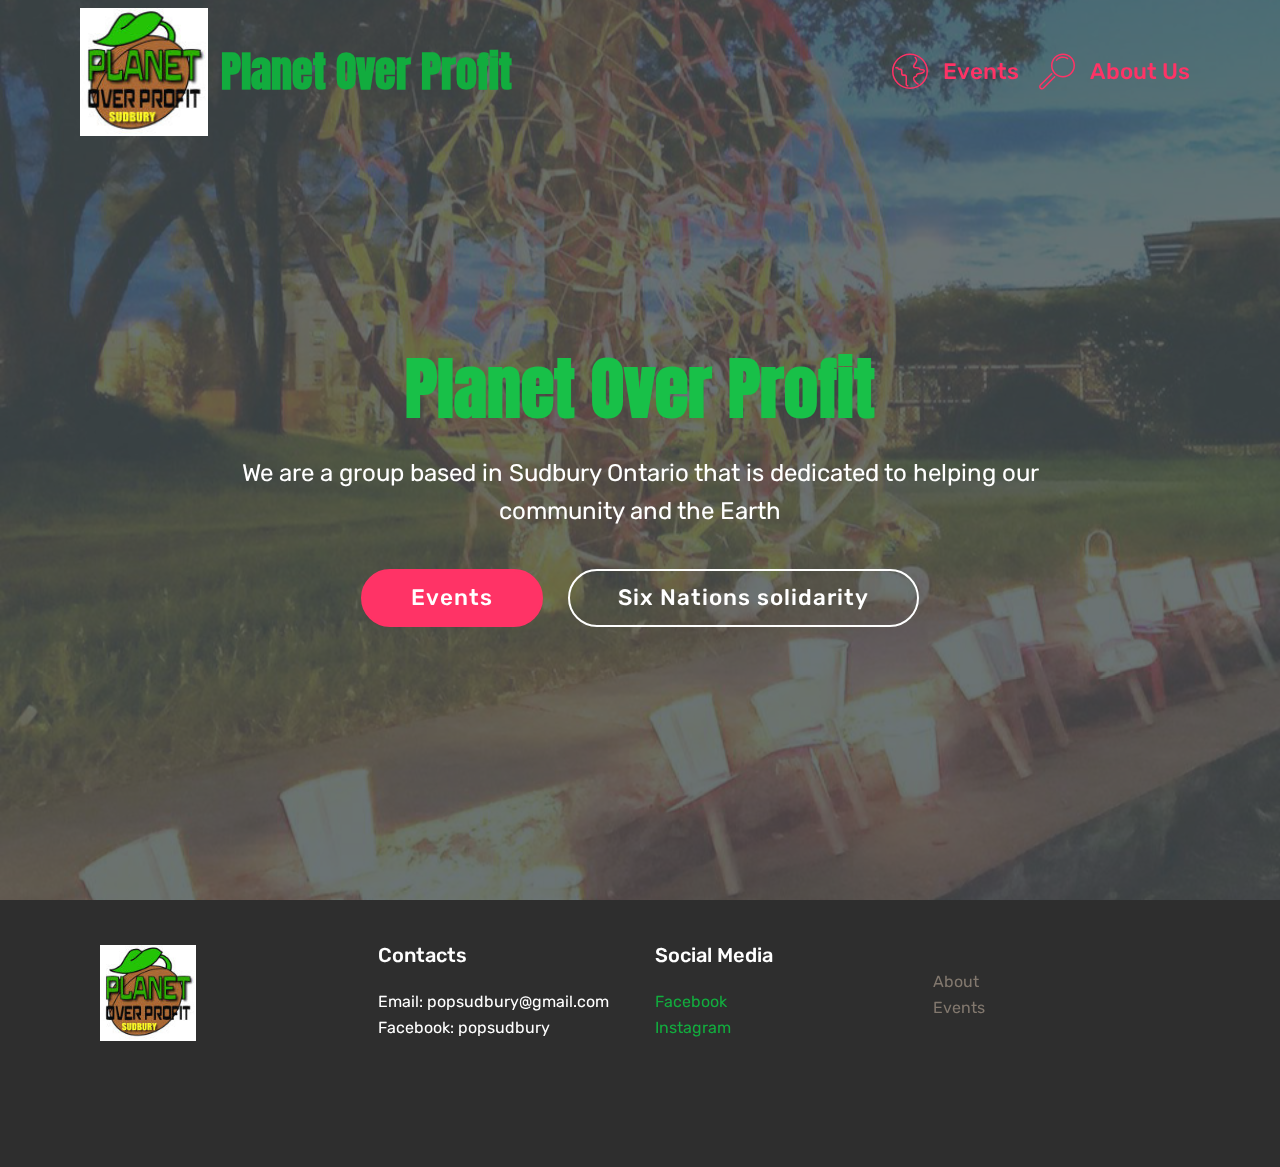
==== index.html @ 4ea4da69 "create github pages" ====
<!DOCTYPE html>
<html  >
<head>
  <!-- Site made with Mobirise Website Builder v4.12.4, https://mobirise.com -->
  <meta charset="UTF-8">
  <meta http-equiv="X-UA-Compatible" content="IE=edge">
  <meta name="generator" content="Mobirise v4.12.4, mobirise.com">
  <meta name="viewport" content="width=device-width, initial-scale=1, minimum-scale=1">
  <link rel="shortcut icon" href="assets/images/117708945-121560872836436-8511831999617031116-o-122x122.jpg" type="image/x-icon">
  <meta name="description" content="The official website for the planet over profit sudbury group">
  
  
  <title>Planet over profit</title>
  <link rel="stylesheet" href="assets/web/assets/mobirise-icons/mobirise-icons.css">
  <link rel="stylesheet" href="assets/bootstrap/css/bootstrap.min.css">
  <link rel="stylesheet" href="assets/bootstrap/css/bootstrap-grid.min.css">
  <link rel="stylesheet" href="assets/bootstrap/css/bootstrap-reboot.min.css">
  <link rel="stylesheet" href="assets/socicon/css/styles.css">
  <link rel="stylesheet" href="assets/tether/tether.min.css">
  <link rel="stylesheet" href="assets/dropdown/css/style.css">
  <link rel="stylesheet" href="assets/theme/css/style.css">
  <link rel="preload" as="style" href="assets/mobirise/css/mbr-additional.css"><link rel="stylesheet" href="assets/mobirise/css/mbr-additional.css" type="text/css">
  
  
  
</head>
<body>
  <section class="menu cid-s2LrcxVmOu" once="menu" id="menu1-0">

    

    <nav class="navbar navbar-expand beta-menu navbar-dropdown align-items-center navbar-toggleable-sm bg-color transparent">
        <button class="navbar-toggler navbar-toggler-right" type="button" data-toggle="collapse" data-target="#navbarSupportedContent" aria-controls="navbarSupportedContent" aria-expanded="false" aria-label="Toggle navigation">
            <div class="hamburger">
                <span></span>
                <span></span>
                <span></span>
                <span></span>
            </div>
        </button>
        <div class="menu-logo">
            <div class="navbar-brand">
                <span class="navbar-logo">
                    <a href="index.html">
                         <img src="assets/images/117708945-121560872836436-8511831999617031116-o-122x122.jpg" alt="POPSudbury" title="" style="height: 8rem;">
                    </a>
                </span>
                <span class="navbar-caption-wrap"><a class="navbar-caption text-danger display-2" href="about.html">Planet Over Profit</a></span>
            </div>
        </div>
        <div class="collapse navbar-collapse" id="navbarSupportedContent">
            <ul class="navbar-nav nav-dropdown nav-right" data-app-modern-menu="true"><li class="nav-item">
                    <a class="nav-link link text-secondary display-4" href="events.html"><span class="mbri-globe mbr-iconfont mbr-iconfont-btn"></span>
                        
                        Events</a>
                </li>
                <li class="nav-item">
                    <a class="nav-link link text-secondary display-4" href="about.html">
                        <span class="mbri-search mbr-iconfont mbr-iconfont-btn"></span>
                        About Us
                    </a>
                </li></ul>
            
        </div>
    </nav>
</section>

<section class="engine"><a href="https://mobirise.info/b">how to create your own website</a></section><section class="cid-s2LrgSXgFB mbr-fullscreen mbr-parallax-background" id="header2-1">

    

    <div class="mbr-overlay" style="opacity: 0.8; background-color: rgb(70, 80, 82);"></div>

    <div class="container align-center">
        <div class="row justify-content-md-center">
            <div class="mbr-white col-md-10">
                <h1 class="mbr-section-title mbr-bold pb-3 mbr-fonts-style display-1"><br>Planet Over Profit</h1>
                
                <p class="mbr-text pb-3 mbr-fonts-style display-5">
                    We are a group based in Sudbury Ontario that is dedicated to helping our community and the Earth</p>
                <div class="mbr-section-btn"><a class="btn btn-md btn-secondary display-4" href="events.html">Events</a>
                    <a class="btn btn-md btn-white-outline display-4" href="solidarity.html">Six Nations solidarity</a></div>
            </div>
        </div>
    </div>
    
</section>

<section class="cid-s7ypo96gLr" id="footer1-4">

    

    

    <div class="container">
        <div class="media-container-row content text-white">
            <div class="col-12 col-md-3">
                <div class="media-wrap">
                    <a href="index.html">
                        <img src="assets/images/117708945-121560872836436-8511831999617031116-o-122x122.jpg" alt="POPSudbury" title="">
                    </a>
                </div>
            </div>
            <div class="col-12 col-md-3 mbr-fonts-style display-7">
                <h5 class="pb-3">Contacts</h5>
                <p class="mbr-text"><a href="mailto:popsudbury@gmail.com" class="text-white">Email: popsudbury@gmail.com&nbsp;</a><br><a href="https://www.facebook.com/popsudbury/" class="text-white" target="_blank">Facebook: popsudbury</a><br></p>
            </div>
            <div class="col-12 col-md-3 mbr-fonts-style display-7">
                <h5 class="pb-3">
                    Social Media</h5>
                <p class="mbr-text"><a href="https://www.facebook.com/popsudbury/" class="text-danger" target="_blank">Facebook</a><br><a href="https://www.instagram.com/invites/contact/?i=m2ujmqz165b7&utm_content=iivthzj" class="text-danger" target="_blank">Instagram</a><a href="https://www.facebook.com/popsudbury/" class="text-danger"><br></a><br><br></p>
            </div>
            <div class="col-12 col-md-3 mbr-fonts-style display-7">
                <h5 class="pb-3"></h5>
                <p class="mbr-text"><a href="about.html">About</a><br><a href="events.html">Events</a></p>
            </div>
        </div>
        
    </div>
</section>


  <script src="assets/web/assets/jquery/jquery.min.js"></script>
  <script src="assets/popper/popper.min.js"></script>
  <script src="assets/bootstrap/js/bootstrap.min.js"></script>
  <script src="assets/tether/tether.min.js"></script>
  <script src="assets/dropdown/js/nav-dropdown.js"></script>
  <script src="assets/dropdown/js/navbar-dropdown.js"></script>
  <script src="assets/touchswipe/jquery.touch-swipe.min.js"></script>
  <script src="assets/parallax/jarallax.min.js"></script>
  <script src="assets/smoothscroll/smooth-scroll.js"></script>
  <script src="assets/theme/js/script.js"></script>
  
  
 <div id="scrollToTop" class="scrollToTop mbr-arrow-up"><a style="text-align: center;"><i class="mbr-arrow-up-icon mbr-arrow-up-icon-cm cm-icon cm-icon-smallarrow-up"></i></a></div>
  </body>
</html>
---- assets/web/assets/mobirise-icons/mobirise-icons.css ----
@font-face {
  font-family: 'MobiriseIcons';
  src:  url('mobirise-icons.eot?spat4u');
  src:  url('mobirise-icons.eot?spat4u#iefix') format('embedded-opentype'),
    url('mobirise-icons.ttf?spat4u') format('truetype'),
    url('mobirise-icons.woff?spat4u') format('woff'),
    url('mobirise-icons.svg?spat4u#MobiriseIcons') format('svg');
  font-weight: normal;
  font-style: normal;
  font-display: swap;
}

[class^="mbri-"], [class*=" mbri-"] {
  /* use !important to prevent issues with browser extensions that change fonts */
  font-family: MobiriseIcons !important;
  speak: none;
  font-style: normal;
  font-weight: normal;
  font-variant: normal;
  text-transform: none;
  line-height: 1;

  /* Better Font Rendering =========== */
  -webkit-font-smoothing: antialiased;
  -moz-osx-font-smoothing: grayscale;
}

.mbri-add-submenu:before {
  content: "\e900";
}
.mbri-alert:before {
  content: "\e901";
}
.mbri-align-center:before {
  content: "\e902";
}
.mbri-align-justify:before {
  content: "\e903";
}
.mbri-align-left:before {
  content: "\e904";
}
.mbri-align-right:before {
  content: "\e905";
}
.mbri-android:before {
  content: "\e906";
}
.mbri-apple:before {
  content: "\e907";
}
.mbri-arrow-down:before {
  content: "\e908";
}
.mbri-arrow-next:before {
  content: "\e909";
}
.mbri-arrow-prev:before {
  content: "\e90a";
}
.mbri-arrow-up:before {
  content: "\e90b";
}
.mbri-bold:before {
  content: "\e90c";
}
.mbri-bookmark:before {
  content: "\e90d";
}
.mbri-bootstrap:before {
  content: "\e90e";
}
.mbri-briefcase:before {
  content: "\e90f";
}
.mbri-browse:before {
  content: "\e910";
}
.mbri-bulleted-list:before {
  content: "\e911";
}
.mbri-calendar:before {
  content: "\e912";
}
.mbri-camera:before {
  content: "\e913";
}
.mbri-cart-add:before {
  content: "\e914";
}
.mbri-cart-full:before {
  content: "\e915";
}
.mbri-cash:before {
  content: "\e916";
}
.mbri-change-style:before {
  content: "\e917";
}
.mbri-chat:before {
  content: "\e918";
}
.mbri-clock:before {
  content: "\e919";
}
.mbri-close:before {
  content: "\e91a";
}
.mbri-cloud:before {
  content: "\e91b";
}
.mbri-code:before {
  content: "\e91c";
}
.mbri-contact-form:before {
  content: "\e91d";
}
.mbri-credit-card:before {
  content: "\e91e";
}
.mbri-cursor-click:before {
  content: "\e91f";
}
.mbri-cust-feedback:before {
  content: "\e920";
}
.mbri-database:before {
  content: "\e921";
}
.mbri-delivery:before {
  content: "\e922";
}
.mbri-desktop:before {
  content: "\e923";
}
.mbri-devices:before {
  content: "\e924";
}
.mbri-down:before {
  content: "\e925";
}
.mbri-download:before {
  content: "\e989";
}
.mbri-drag-n-drop:before {
  content: "\e927";
}
.mbri-drag-n-drop2:before {
  content: "\e928";
}
.mbri-edit:before {
  content: "\e929";
}
.mbri-edit2:before {
  content: "\e92a";
}
.mbri-error:before {
  content: "\e92b";
}
.mbri-extension:before {
  content: "\e92c";
}
.mbri-features:before {
  content: "\e92d";
}
.mbri-file:before {
  content: "\e92e";
}
.mbri-flag:before {
  content: "\e92f";
}
.mbri-folder:before {
  content: "\e930";
}
.mbri-gift:before {
  content: "\e931";
}
.mbri-github:before {
  content: "\e932";
}
.mbri-globe:before {
  content: "\e933";
}
.mbri-globe-2:before {
  content: "\e934";
}
.mbri-growing-chart:before {
  content: "\e935";
}
.mbri-hearth:before {
  content: "\e936";
}
.mbri-help:before {
  content: "\e937";
}
.mbri-home:before {
  content: "\e938";
}
.mbri-hot-cup:before {
  content: "\e939";
}
.mbri-idea:before {
  content: "\e93a";
}
.mbri-image-gallery:before {
  content: "\e93b";
}
.mbri-image-slider:before {
  content: "\e93c";
}
.mbri-info:before {
  content: "\e93d";
}
.mbri-italic:before {
  content: "\e93e";
}
.mbri-key:before {
  content: "\e93f";
}
.mbri-laptop:before {
  content: "\e940";
}
.mbri-layers:before {
  content: "\e941";
}
.mbri-left-right:before {
  content: "\e942";
}
.mbri-left:before {
  content: "\e943";
}
.mbri-letter:before {
  content: "\e944";
}
.mbri-like:before {
  content: "\e945";
}
.mbri-link:before {
  content: "\e946";
}
.mbri-lock:before {
  content: "\e947";
}
.mbri-login:before {
  content: "\e948";
}
.mbri-logout:before {
  content: "\e949";
}
.mbri-magic-stick:before {
  content: "\e94a";
}
.mbri-map-pin:before {
  content: "\e94b";
}
.mbri-menu:before {
  content: "\e94c";
}
.mbri-mobile:before {
  content: "\e94d";
}
.mbri-mobile2:before {
  content: "\e94e";
}
.mbri-mobirise:before {
  content: "\e94f";
}
.mbri-more-horizontal:before {
  content: "\e950";
}
.mbri-more-vertical:before {
  content: "\e951";
}
.mbri-music:before {
  content: "\e952";
}
.mbri-new-file:before {
  content: "\e953";
}
.mbri-numbered-list:before {
  content: "\e954";
}
.mbri-opened-folder:before {
  content: "\e955";
}
.mbri-pages:before {
  content: "\e956";
}
.mbri-paper-plane:before {
  content: "\e957";
}
.mbri-paperclip:before {
  content: "\e958";
}
.mbri-photo:before {
  content: "\e959";
}
.mbri-photos:before {
  content: "\e95a";
}
.mbri-pin:before {
  content: "\e95b";
}
.mbri-play:before {
  content: "\e95c";
}
.mbri-plus:before {
  content: "\e95d";
}
.mbri-preview:before {
  content: "\e95e";
}
.mbri-print:before {
  content: "\e95f";
}
.mbri-protect:before {
  content: "\e960";
}
.mbri-question:before {
  content: "\e961";
}
.mbri-quote-left:before {
  content: "\e962";
}
.mbri-quote-right:before {
  content: "\e963";
}
.mbri-refresh:before {
  content: "\e964";
}
.mbri-responsive:before {
  content: "\e965";
}
.mbri-right:before {
  content: "\e966";
}
.mbri-rocket:before {
  content: "\e967";
}
.mbri-sad-face:before {
  content: "\e968";
}
.mbri-sale:before {
  content: "\e969";
}
.mbri-save:before {
  content: "\e96a";
}
.mbri-search:before {
  content: "\e96b";
}
.mbri-setting:before {
  content: "\e96c";
}
.mbri-setting2:before {
  content: "\e96d";
}
.mbri-setting3:before {
  content: "\e96e";
}
.mbri-share:before {
  content: "\e96f";
}
.mbri-shopping-bag:before {
  content: "\e970";
}
.mbri-shopping-basket:before {
  content: "\e971";
}
.mbri-shopping-cart:before {
  content: "\e972";
}
.mbri-sites:before {
  content: "\e973";
}
.mbri-smile-face:before {
  content: "\e974";
}
.mbri-speed:before {
  content: "\e975";
}
.mbri-star:before {
  content: "\e976";
}
.mbri-success:before {
  content: "\e977";
}
.mbri-sun:before {
  content: "\e978";
}
.mbri-sun2:before {
  content: "\e979";
}
.mbri-tablet:before {
  content: "\e97a";
}
.mbri-tablet-vertical:before {
  content: "\e97b";
}
.mbri-target:before {
  content: "\e97c";
}
.mbri-timer:before {
  content: "\e97d";
}
.mbri-to-ftp:before {
  content: "\e97e";
}
.mbri-to-local-drive:before {
  content: "\e97f";
}
.mbri-touch-swipe:before {
  content: "\e980";
}
.mbri-touch:before {
  content: "\e981";
}
.mbri-trash:before {
  content: "\e982";
}
.mbri-underline:before {
  content: "\e983";
}
.mbri-unlink:before {
  content: "\e984";
}
.mbri-unlock:before {
  content: "\e985";
}
.mbri-up-down:before {
  content: "\e986";
}
.mbri-up:before {
  content: "\e987";
}
.mbri-update:before {
  content: "\e988";
}
.mbri-upload:before {
 content: "\e926"; 
}
.mbri-user:before {
  content: "\e98a";
}
.mbri-user2:before {
  content: "\e98b";
}
.mbri-users:before {
  content: "\e98c";
}
.mbri-video:before {
  content: "\e98d";
}
.mbri-video-play:before {
  content: "\e98e";
}
.mbri-watch:before {
  content: "\e98f";
}
.mbri-website-theme:before {
  content: "\e990";
}
.mbri-wifi:before {
  content: "\e991";
}
.mbri-windows:before {
  content: "\e992";
}
.mbri-zoom-out:before {
  content: "\e993";
}
.mbri-redo:before {
  content: "\e994";
}
.mbri-undo:before {
  content: "\e995";
}
---- assets/socicon/css/styles.css ----
@charset "UTF-8";

@font-face {
  font-family: 'Socicon';
  src:  url('../fonts/socicon.eot');
  src:  url('../fonts/socicon.eot?#iefix') format('embedded-opentype'),
    url('../fonts/socicon.woff2') format('woff2'),
    url('../fonts/socicon.ttf') format('truetype'),
    url('../fonts/socicon.woff') format('woff'),
    url('../fonts/socicon.svg#socicon') format('svg');
  font-weight: normal;
  font-style: normal;
}

[data-icon]:before {
  font-family: "socicon" !important;
  content: attr(data-icon);
  font-style: normal !important;
  font-weight: normal !important;
  font-variant: normal !important;
  text-transform: none !important;
  speak: none;
  line-height: 1;
  -webkit-font-smoothing: antialiased;
  -moz-osx-font-smoothing: grayscale;
}

[class^="socicon-"], [class*=" socicon-"] {
  /* use !important to prevent issues with browser extensions that change fonts */
  font-family: 'Socicon' !important;
  speak: none;
  font-style: normal;
  font-weight: normal;
  font-variant: normal;
  text-transform: none;
  line-height: 1;

  /* Better Font Rendering =========== */
  -webkit-font-smoothing: antialiased;
  -moz-osx-font-smoothing: grayscale;
}

.socicon-eitaa:before {
  content: "\e97c";
}
.socicon-soroush:before {
  content: "\e97d";
}
.socicon-bale:before {
  content: "\e97e";
}
.socicon-zazzle:before {
  content: "\e97b";
}
.socicon-society6:before {
  content: "\e97a";
}
.socicon-redbubble:before {
  content: "\e979";
}
.socicon-avvo:before {
  content: "\e978";
}
.socicon-stitcher:before {
  content: "\e977";
}
.socicon-googlehangouts:before {
  content: "\e974";
}
.socicon-dlive:before {
  content: "\e975";
}
.socicon-vsco:before {
  content: "\e976";
}
.socicon-flipboard:before {
  content: "\e973";
}
.socicon-ubuntu:before {
  content: "\e958";
}
.socicon-artstation:before {
  content: "\e959";
}
.socicon-invision:before {
  content: "\e95a";
}
.socicon-torial:before {
  content: "\e95b";
}
.socicon-collectorz:before {
  content: "\e95c";
}
.socicon-seenthis:before {
  content: "\e95d";
}
.socicon-googleplaymusic:before {
  content: "\e95e";
}
.socicon-debian:before {
  content: "\e95f";
}
.socicon-filmfreeway:before {
  content: "\e960";
}
.socicon-gnome:before {
  content: "\e961";
}
.socicon-itchio:before {
  content: "\e962";
}
.socicon-jamendo:before {
  content: "\e963";
}
.socicon-mix:before {
  content: "\e964";
}
.socicon-sharepoint:before {
  content: "\e965";
}
.socicon-tinder:before {
  content: "\e966";
}
.socicon-windguru:before {
  content: "\e967";
}
.socicon-cdbaby:before {
  content: "\e968";
}
.socicon-elementaryos:before {
  content: "\e969";
}
.socicon-stage32:before {
  content: "\e96a";
}
.socicon-tiktok:before {
  content: "\e96b";
}
.socicon-gitter:before {
  content: "\e96c";
}
.socicon-letterboxd:before {
  content: "\e96d";
}
.socicon-threema:before {
  content: "\e96e";
}
.socicon-splice:before {
  content: "\e96f";
}
.socicon-metapop:before {
  content: "\e970";
}
.socicon-naver:before {
  content: "\e971";
}
.socicon-remote:before {
  content: "\e972";
}
.socicon-internet:before {
  content: "\e957";
}
.socicon-moddb:before {
  content: "\e94b";
}
.socicon-indiedb:before {
  content: "\e94c";
}
.socicon-traxsource:before {
  content: "\e94d";
}
.socicon-gamefor:before {
  content: "\e94e";
}
.socicon-pixiv:before {
  content: "\e94f";
}
.socicon-myanimelist:before {
  content: "\e950";
}
.socicon-blackberry:before {
  content: "\e951";
}
.socicon-wickr:before {
  content: "\e952";
}
.socicon-spip:before {
  content: "\e953";
}
.socicon-napster:before {
  content: "\e954";
}
.socicon-beatport:before {
  content: "\e955";
}
.socicon-hackerone:before {
  content: "\e956";
}
.socicon-hackernews:before {
  content: "\e946";
}
.socicon-smashwords:before {
  content: "\e947";
}
.socicon-kobo:before {
  content: "\e948";
}
.socicon-bookbub:before {
  content: "\e949";
}
.socicon-mailru:before {
  content: "\e94a";
}
.socicon-gitlab:before {
  content: "\e945";
}
.socicon-instructables:before {
  content: "\e944";
}
.socicon-portfolio:before {
  content: "\e943";
}
.socicon-codered:before {
  content: "\e940";
}
.socicon-origin:before {
  content: "\e941";
}
.socicon-nextdoor:before {
  content: "\e942";
}
.socicon-udemy:before {
  content: "\e93f";
}
.socicon-livemaster:before {
  content: "\e93e";
}
.socicon-crunchbase:before {
  content: "\e93b";
}
.socicon-homefy:before {
  content: "\e93c";
}
.socicon-calendly:before {
  content: "\e93d";
}
.socicon-realtor:before {
  content: "\e90f";
}
.socicon-tidal:before {
  content: "\e910";
}
.socicon-qobuz:before {
  content: "\e911";
}
.socicon-natgeo:before {
  content: "\e912";
}
.socicon-mastodon:before {
  content: "\e913";
}
.socicon-unsplash:before {
  content: "\e914";
}
.socicon-homeadvisor:before {
  content: "\e915";
}
.socicon-angieslist:before {
  content: "\e916";
}
.socicon-codepen:before {
  content: "\e917";
}
.socicon-slack:before {
  content: "\e918";
}
.socicon-openaigym:before {
  content: "\e919";
}
.socicon-logmein:before {
  content: "\e91a";
}
.socicon-fiverr:before {
  content: "\e91b";
}
.socicon-gotomeeting:before {
  content: "\e91c";
}
.socicon-aliexpress:before {
  content: "\e91d";
}
.socicon-guru:before {
  content: "\e91e";
}
.socicon-appstore:before {
  content: "\e91f";
}
.socicon-homes:before {
  content: "\e920";
}
.socicon-zoom:before {
  content: "\e921";
}
.socicon-alibaba:before {
  content: "\e922";
}
.socicon-craigslist:before {
  content: "\e923";
}
.socicon-wix:before {
  content: "\e924";
}
.socicon-redfin:before {
  content: "\e925";
}
.socicon-googlecalendar:before {
  content: "\e926";
}
.socicon-shopify:before {
  content: "\e927";
}
.socicon-freelancer:before {
  content: "\e928";
}
.socicon-seedrs:before {
  content: "\e929";
}
.socicon-bing:before {
  content: "\e92a";
}
.socicon-doodle:before {
  content: "\e92b";
}
.socicon-bonanza:before {
  content: "\e92c";
}
.socicon-squarespace:before {
  content: "\e92d";
}
.socicon-toptal:before {
  content: "\e92e";
}
.socicon-gust:before {
  content: "\e92f";
}
.socicon-ask:before {
  content: "\e930";
}
.socicon-trulia:before {
  content: "\e931";
}
.socicon-loomly:before {
  content: "\e932";
}
.socicon-ghost:before {
  content: "\e933";
}
.socicon-upwork:before {
  content: "\e934";
}
.socicon-fundable:before {
  content: "\e935";
}
.socicon-booking:before {
  content: "\e936";
}
.socicon-googlemaps:before {
  content: "\e937";
}
.socicon-zillow:before {
  content: "\e938";
}
.socicon-niconico:before {
  content: "\e939";
}
.socicon-toneden:before {
  content: "\e93a";
}
.socicon-augment:before {
  content: "\e908";
}
.socicon-bitbucket:before {
  content: "\e909";
}
.socicon-fyuse:before {
  content: "\e90a";
}
.socicon-yt-gaming:before {
  content: "\e90b";
}
.socicon-sketchfab:before {
  content: "\e90c";
}
.socicon-mobcrush:before {
  content: "\e90d";
}
.socicon-microsoft:before {
  content: "\e90e";
}
.socicon-pandora:before {
  content: "\e907";
}
.socicon-messenger:before {
  content: "\e906";
}
.socicon-gamewisp:before {
  content: "\e905";
}
.socicon-bloglovin:before {
  content: "\e904";
}
.socicon-tunein:before {
  content: "\e903";
}
.socicon-gamejolt:before {
  content: "\e901";
}
.socicon-trello:before {
  content: "\e902";
}
.socicon-spreadshirt:before {
  content: "\e900";
}
.socicon-500px:before {
  content: "\e000";
}
.socicon-8tracks:before {
  content: "\e001";
}
.socicon-airbnb:before {
  content: "\e002";
}
.socicon-alliance:before {
  content: "\e003";
}
.socicon-amazon:before {
  content: "\e004";
}
.socicon-amplement:before {
  content: "\e005";
}
.socicon-android:before {
  content: "\e006";
}
.socicon-angellist:before {
  content: "\e007";
}
.socicon-apple:before {
  content: "\e008";
}
.socicon-appnet:before {
  content: "\e009";
}
.socicon-baidu:before {
  content: "\e00a";
}
.socicon-bandcamp:before {
  content: "\e00b";
}
.socicon-battlenet:before {
  content: "\e00c";
}
.socicon-mixer:before {
  content: "\e00d";
}
.socicon-bebee:before {
  content: "\e00e";
}
.socicon-bebo:before {
  content: "\e00f";
}
.socicon-behance:before {
  content: "\e010";
}
.socicon-blizzard:before {
  content: "\e011";
}
.socicon-blogger:before {
  content: "\e012";
}
.socicon-buffer:before {
  content: "\e013";
}
.socicon-chrome:before {
  content: "\e014";
}
.socicon-coderwall:before {
  content: "\e015";
}
.socicon-curse:before {
  content: "\e016";
}
.socicon-dailymotion:before {
  content: "\e017";
}
.socicon-deezer:before {
  content: "\e018";
}
.socicon-delicious:before {
  content: "\e019";
}
.socicon-deviantart:before {
  content: "\e01a";
}
.socicon-diablo:before {
  content: "\e01b";
}
.socicon-digg:before {
  content: "\e01c";
}
.socicon-discord:before {
  content: "\e01d";
}
.socicon-disqus:before {
  content: "\e01e";
}
.socicon-douban:before {
  content: "\e01f";
}
.socicon-draugiem:before {
  content: "\e020";
}
.socicon-dribbble:before {
  content: "\e021";
}
.socicon-drupal:before {
  content: "\e022";
}
.socicon-ebay:before {
  content: "\e023";
}
.socicon-ello:before {
  content: "\e024";
}
.socicon-endomodo:before {
  content: "\e025";
}
.socicon-envato:before {
  content: "\e026";
}
.socicon-etsy:before {
  content: "\e027";
}
.socicon-facebook:before {
  content: "\e028";
}
.socicon-feedburner:before {
  content: "\e029";
}
.socicon-filmweb:before {
  content: "\e02a";
}
.socicon-firefox:before {
  content: "\e02b";
}
.socicon-flattr:before {
  content: "\e02c";
}
.socicon-flickr:before {
  content: "\e02d";
}
.socicon-formulr:before {
  content: "\e02e";
}
.socicon-forrst:before {
  content: "\e02f";
}
.socicon-foursquare:before {
  content: "\e030";
}
.socicon-friendfeed:before {
  content: "\e031";
}
.socicon-github:before {
  content: "\e032";
}
.socicon-goodreads:before {
  content: "\e033";
}
.socicon-google:before {
  content: "\e034";
}
.socicon-googlescholar:before {
  content: "\e035";
}
.socicon-googlegroups:before {
  content: "\e036";
}
.socicon-googlephotos:before {
  content: "\e037";
}
.socicon-googleplus:before {
  content: "\e038";
}
.socicon-grooveshark:before {
  content: "\e039";
}
.socicon-hackerrank:before {
  content: "\e03a";
}
.socicon-hearthstone:before {
  content: "\e03b";
}
.socicon-hellocoton:before {
  content: "\e03c";
}
.socicon-heroes:before {
  content: "\e03d";
}
.socicon-smashcast:before {
  content: "\e03e";
}
.socicon-horde:before {
  content: "\e03f";
}
.socicon-houzz:before {
  content: "\e040";
}
.socicon-icq:before {
  content: "\e041";
}
.socicon-identica:before {
  content: "\e042";
}
.socicon-imdb:before {
  content: "\e043";
}
.socicon-instagram:before {
  content: "\e044";
}
.socicon-issuu:before {
  content: "\e045";
}
.socicon-istock:before {
  content: "\e046";
}
.socicon-itunes:before {
  content: "\e047";
}
.socicon-keybase:before {
  content: "\e048";
}
.socicon-lanyrd:before {
  content: "\e049";
}
.socicon-lastfm:before {
  content: "\e04a";
}
.socicon-line:before {
  content: "\e04b";
}
.socicon-linkedin:before {
  content: "\e04c";
}
.socicon-livejournal:before {
  content: "\e04d";
}
.socicon-lyft:before {
  content: "\e04e";
}
.socicon-macos:before {
  content: "\e04f";
}
.socicon-mail:before {
  content: "\e050";
}
.socicon-medium:before {
  content: "\e051";
}
.socicon-meetup:before {
  content: "\e052";
}
.socicon-mixcloud:before {
  content: "\e053";
}
.socicon-modelmayhem:before {
  content: "\e054";
}
.socicon-mumble:before {
  content: "\e055";
}
.socicon-myspace:before {
  content: "\e056";
}
.socicon-newsvine:before {
  content: "\e057";
}
.socicon-nintendo:before {
  content: "\e058";
}
.socicon-npm:before {
  content: "\e059";
}
.socicon-odnoklassniki:before {
  content: "\e05a";
}
.socicon-openid:before {
  content: "\e05b";
}
.socicon-opera:before {
  content: "\e05c";
}
.socicon-outlook:before {
  content: "\e05d";
}
.socicon-overwatch:before {
  content: "\e05e";
}
.socicon-patreon:before {
  content: "\e05f";
}
.socicon-paypal:before {
  content: "\e060";
}
.socicon-periscope:before {
  content: "\e061";
}
.socicon-persona:before {
  content: "\e062";
}
.socicon-pinterest:before {
  content: "\e063";
}
.socicon-play:before {
  content: "\e064";
}
.socicon-player:before {
  content: "\e065";
}
.socicon-playstation:before {
  content: "\e066";
}
.socicon-pocket:before {
  content: "\e067";
}
.socicon-qq:before {
  content: "\e068";
}
.socicon-quora:before {
  content: "\e069";
}
.socicon-raidcall:before {
  content: "\e06a";
}
.socicon-ravelry:before {
  content: "\e06b";
}
.socicon-reddit:before {
  content: "\e06c";
}
.socicon-renren:before {
  content: "\e06d";
}
.socicon-researchgate:before {
  content: "\e06e";
}
.socicon-residentadvisor:before {
  content: "\e06f";
}
.socicon-reverbnation:before {
  content: "\e070";
}
.socicon-rss:before {
  content: "\e071";
}
.socicon-sharethis:before {
  content: "\e072";
}
.socicon-skype:before {
  content: "\e073";
}
.socicon-slideshare:before {
  content: "\e074";
}
.socicon-smugmug:before {
  content: "\e075";
}
.socicon-snapchat:before {
  content: "\e076";
}
.socicon-songkick:before {
  content: "\e077";
}
.socicon-soundcloud:before {
  content: "\e078";
}
.socicon-spotify:before {
  content: "\e079";
}
.socicon-stackexchange:before {
  content: "\e07a";
}
.socicon-stackoverflow:before {
  content: "\e07b";
}
.socicon-starcraft:before {
  content: "\e07c";
}
.socicon-stayfriends:before {
  content: "\e07d";
}
.socicon-steam:before {
  content: "\e07e";
}
.socicon-storehouse:before {
  content: "\e07f";
}
.socicon-strava:before {
  content: "\e080";
}
.socicon-streamjar:before {
  content: "\e081";
}
.socicon-stumbleupon:before {
  content: "\e082";
}
.socicon-swarm:before {
  content: "\e083";
}
.socicon-teamspeak:before {
  content: "\e084";
}
.socicon-teamviewer:before {
  content: "\e085";
}
.socicon-technorati:before {
  content: "\e086";
}
.socicon-telegram:before {
  content: "\e087";
}
.socicon-tripadvisor:before {
  content: "\e088";
}
.socicon-tripit:before {
  content: "\e089";
}
.socicon-triplej:before {
  content: "\e08a";
}
.socicon-tumblr:before {
  content: "\e08b";
}
.socicon-twitch:before {
  content: "\e08c";
}
.socicon-twitter:before {
  content: "\e08d";
}
.socicon-uber:before {
  content: "\e08e";
}
.socicon-ventrilo:before {
  content: "\e08f";
}
.socicon-viadeo:before {
  content: "\e090";
}
.socicon-viber:before {
  content: "\e091";
}
.socicon-viewbug:before {
  content: "\e092";
}
.socicon-vimeo:before {
  content: "\e093";
}
.socicon-vine:before {
  content: "\e094";
}
.socicon-vkontakte:before {
  content: "\e095";
}
.socicon-warcraft:before {
  content: "\e096";
}
.socicon-wechat:before {
  content: "\e097";
}
.socicon-weibo:before {
  content: "\e098";
}
.socicon-whatsapp:before {
  content: "\e099";
}
.socicon-wikipedia:before {
  content: "\e09a";
}
.socicon-windows:before {
  content: "\e09b";
}
.socicon-wordpress:before {
  content: "\e09c";
}
.socicon-wykop:before {
  content: "\e09d";
}
.socicon-xbox:before {
  content: "\e09e";
}
.socicon-xing:before {
  content: "\e09f";
}
.socicon-yahoo:before {
  content: "\e0a0";
}
.socicon-yammer:before {
  content: "\e0a1";
}
.socicon-yandex:before {
  content: "\e0a2";
}
.socicon-yelp:before {
  content: "\e0a3";
}
.socicon-younow:before {
  content: "\e0a4";
}
.socicon-youtube:before {
  content: "\e0a5";
}
.socicon-zapier:before {
  content: "\e0a6";
}
.socicon-zerply:before {
  content: "\e0a7";
}
.socicon-zomato:before {
  content: "\e0a8";
}
.socicon-zynga:before {
  content: "\e0a9";
}
---- assets/dropdown/css/style.css ----
.navbar-dropdown {
  left: 0;
  padding: 0;
  position: absolute;
  right: 0;
  top: 0;
  transition: all 0.45s ease;
  z-index: 1030;
  background: #282828; }
  .navbar-dropdown .navbar-logo {
    margin-right: 0.8rem;
    transition: margin 0.3s ease-in-out;
    vertical-align: middle; }
    .navbar-dropdown .navbar-logo img {
      height: 3.125rem;
      transition: all 0.3s ease-in-out; }
    .navbar-dropdown .navbar-logo.mbr-iconfont {
      font-size: 3.125rem;
      line-height: 3.125rem; }
  .navbar-dropdown .navbar-caption {
    font-weight: 700;
    white-space: normal;
    vertical-align: -4px;
    line-height: 3.125rem !important; }
    .navbar-dropdown .navbar-caption, .navbar-dropdown .navbar-caption:hover {
      color: inherit;
      text-decoration: none; }
  .navbar-dropdown .mbr-iconfont + .navbar-caption {
    vertical-align: -1px; }
  .navbar-dropdown.navbar-fixed-top {
    position: fixed; }
  .navbar-dropdown .navbar-brand span {
    vertical-align: -4px; }
  .navbar-dropdown.bg-color.transparent {
    background: none; }
  .navbar-dropdown.navbar-short .navbar-brand {
    padding: 0.625rem 0; }
    .navbar-dropdown.navbar-short .navbar-brand span {
      vertical-align: -1px; }
  .navbar-dropdown.navbar-short .navbar-caption {
    line-height: 2.375rem !important;
    vertical-align: -2px; }
  .navbar-dropdown.navbar-short .navbar-logo {
    margin-right: 0.5rem; }
    .navbar-dropdown.navbar-short .navbar-logo img {
      height: 2.375rem; }
    .navbar-dropdown.navbar-short .navbar-logo.mbr-iconfont {
      font-size: 2.375rem;
      line-height: 2.375rem; }
  .navbar-dropdown.navbar-short .mbr-table-cell {
    height: 3.625rem; }
  .navbar-dropdown .navbar-close {
    left: 0.6875rem;
    position: fixed;
    top: 0.75rem;
    z-index: 1000; }
  .navbar-dropdown .hamburger-icon {
    content: "";
    display: inline-block;
    vertical-align: middle;
    width: 16px;
    -webkit-box-shadow: 0 -6px 0 1px #282828,0 0 0 1px #282828,0 6px 0 1px #282828;
    -moz-box-shadow: 0 -6px 0 1px #282828,0 0 0 1px #282828,0 6px 0 1px #282828;
    box-shadow: 0 -6px 0 1px #282828,0 0 0 1px #282828,0 6px 0 1px #282828; }

.dropdown-menu .dropdown-toggle[data-toggle="dropdown-submenu"]::after {
  border-bottom: 0.35em solid transparent;
  border-left: 0.35em solid;
  border-right: 0;
  border-top: 0.35em solid transparent;
  margin-left: 0.3rem; }

.dropdown-menu .dropdown-item:focus {
  outline: 0; }

.nav-dropdown {
  font-size: 0.75rem;
  font-weight: 500;
  height: auto !important; }
  .nav-dropdown .nav-btn {
    padding-left: 1rem; }
  .nav-dropdown .link {
    margin: .667em 1.667em;
    font-weight: 500;
    padding: 0;
    transition: color .2s ease-in-out; }
    .nav-dropdown .link.dropdown-toggle {
      margin-right: 2.583em; }
      .nav-dropdown .link.dropdown-toggle::after {
        margin-left: .25rem;
        border-top: 0.35em solid;
        border-right: 0.35em solid transparent;
        border-left: 0.35em solid transparent;
        border-bottom: 0; }
      .nav-dropdown .link.dropdown-toggle[aria-expanded="true"] {
        margin: 0;
        padding: 0.667em 3.263em  0.667em 1.667em; }
  .nav-dropdown .link::after,
  .nav-dropdown .dropdown-item::after {
    color: inherit; }
  .nav-dropdown .btn {
    font-size: 0.75rem;
    font-weight: 700;
    letter-spacing: 0;
    margin-bottom: 0;
    padding-left: 1.25rem;
    padding-right: 1.25rem; }
  .nav-dropdown .dropdown-menu {
    border-radius: 0;
    border: 0;
    left: 0;
    margin: 0;
    padding-bottom: 1.25rem;
    padding-top: 1.25rem;
    position: relative; }
  .nav-dropdown .dropdown-submenu {
    margin-left: 0.125rem;
    top: 0; }
  .nav-dropdown .dropdown-item {
    font-weight: 500;
    line-height: 2;
    padding: 0.3846em 4.615em 0.3846em 1.5385em;
    position: relative;
    transition: color .2s ease-in-out, background-color .2s ease-in-out; }
    .nav-dropdown .dropdown-item::after {
      margin-top: -0.3077em;
      position: absolute;
      right: 1.1538em;
      top: 50%; }
    .nav-dropdown .dropdown-item:focus, .nav-dropdown .dropdown-item:hover {
      background: none; }

@media (max-width: 767px) {
  .nav-dropdown.navbar-toggleable-sm {
    bottom: 0;
    display: none;
    left: 0;
    overflow-x: hidden;
    position: fixed;
    top: 0;
    transform: translateX(-100%);
    -ms-transform: translateX(-100%);
    -webkit-transform: translateX(-100%);
    width: 18.75rem;
    z-index: 999; } }
.nav-dropdown.navbar-toggleable-xl {
  bottom: 0;
  display: none;
  left: 0;
  overflow-x: hidden;
  position: fixed;
  top: 0;
  transform: translateX(-100%);
  -ms-transform: translateX(-100%);
  -webkit-transform: translateX(-100%);
  width: 18.75rem;
  z-index: 999; }

.nav-dropdown-sm {
  display: block !important;
  overflow-x: hidden;
  overflow: auto;
  padding-top: 3.875rem; }
  .nav-dropdown-sm::after {
    content: "";
    display: block;
    height: 3rem;
    width: 100%; }
  .nav-dropdown-sm.collapse.in ~ .navbar-close {
    display: block !important; }
  .nav-dropdown-sm.collapsing, .nav-dropdown-sm.collapse.in {
    transform: translateX(0);
    -ms-transform: translateX(0);
    -webkit-transform: translateX(0);
    transition: all 0.25s ease-out;
    -webkit-transition: all 0.25s ease-out;
    background: #282828; }
  .nav-dropdown-sm.collapsing[aria-expanded="false"] {
    transform: translateX(-100%);
    -ms-transform: translateX(-100%);
    -webkit-transform: translateX(-100%); }
  .nav-dropdown-sm .nav-item {
    display: block;
    margin-left: 0 !important;
    padding-left: 0; }
  .nav-dropdown-sm .link,
  .nav-dropdown-sm .dropdown-item {
    border-top: 1px dotted rgba(255, 255, 255, 0.1);
    font-size: 0.8125rem;
    line-height: 1.6;
    margin: 0 !important;
    padding: 0.875rem 2.4rem 0.875rem 1.5625rem !important;
    position: relative;
    white-space: normal; }
    .nav-dropdown-sm .link:focus, .nav-dropdown-sm .link:hover,
    .nav-dropdown-sm .dropdown-item:focus,
    .nav-dropdown-sm .dropdown-item:hover {
      background: rgba(0, 0, 0, 0.2) !important;
      color: #c0a375; }
  .nav-dropdown-sm .nav-btn {
    position: relative;
    padding: 1.5625rem 1.5625rem 0 1.5625rem; }
    .nav-dropdown-sm .nav-btn::before {
      border-top: 1px dotted rgba(255, 255, 255, 0.1);
      content: "";
      left: 0;
      position: absolute;
      top: 0;
      width: 100%; }
    .nav-dropdown-sm .nav-btn + .nav-btn {
      padding-top: 0.625rem; }
      .nav-dropdown-sm .nav-btn + .nav-btn::before {
        display: none; }
  .nav-dropdown-sm .btn {
    padding: 0.625rem 0; }
  .nav-dropdown-sm .dropdown-toggle[data-toggle="dropdown-submenu"]::after {
    margin-left: .25rem;
    border-top: 0.35em solid;
    border-right: 0.35em solid transparent;
    border-left: 0.35em solid transparent;
    border-bottom: 0; }
  .nav-dropdown-sm .dropdown-toggle[data-toggle="dropdown-submenu"][aria-expanded="true"]::after {
    border-top: 0;
    border-right: 0.35em solid transparent;
    border-left: 0.35em solid transparent;
    border-bottom: 0.35em solid; }
  .nav-dropdown-sm .dropdown-menu {
    margin: 0;
    padding: 0;
    position: relative;
    top: 0;
    left: 0;
    width: 100%;
    border: 0;
    float: none;
    border-radius: 0;
    background: none; }
  .nav-dropdown-sm .dropdown-submenu {
    left: 100%;
    margin-left: 0.125rem;
    margin-top: -1.25rem;
    top: 0; }

.navbar-toggleable-sm .nav-dropdown .dropdown-menu {
  position: absolute; }

.navbar-toggleable-sm .nav-dropdown .dropdown-submenu {
  left: 100%;
  margin-left: 0.125rem;
  margin-top: -1.25rem;
  top: 0; }

.navbar-toggleable-sm.opened .nav-dropdown .dropdown-menu {
  position: relative; }

.navbar-toggleable-sm.opened .nav-dropdown .dropdown-submenu {
  left: 0;
  margin-left: 00rem;
  margin-top: 0rem;
  top: 0; }

.is-builder .nav-dropdown.collapsing {
  transition: none !important; }

/*# sourceMappingURL=style.css.map */
---- assets/theme/css/style.css ----
/*!
 * Mobirise v4 theme (https://mobirise.com/)
 * Copyright 2017 Mobirise
 */
section {
  background-color: #eeeeee;
}

.form-control:focus {
  box-shadow: none;
}

:focus {
  outline: none;
}

body {
  font-style: normal;
  line-height: 1.5;
}

section,
.container,
.container-fluid {
  position: relative;
  word-wrap: break-word;
}

a.mbr-iconfont:hover {
  text-decoration: none;
}

.article .lead p,
.article .lead ul,
.article .lead ol,
.article .lead pre,
.article .lead blockquote {
  margin-bottom: 0;
}

ul,
ol,
pre,
blockquote {
  margin-bottom: 2.3125rem;
}

pre {
  background: #f4f4f4;
  padding: 10px 24px;
  white-space: pre-wrap;
}

.inactive {
  -webkit-user-select: none;
  -moz-user-select: none;
  -ms-user-select: none;
  user-select: none;
  pointer-events: none;
  -webkit-user-drag: none;
  user-drag: none;
}

.mbr-section__comments .row {
  justify-content: center;
  -webkit-justify-content: center;
}

a {
  font-style: normal;
  font-weight: 400;
  cursor: pointer;
}

a, a:hover {
  text-decoration: none;
}

figure {
  margin-bottom: 0;
}

body {
  color: #232323;
}

h1,
h2,
h3,
h4,
h5,
h6,
.h1,
.h2,
.h3,
.h4,
.h5,
.h6,
.display-1,
.display-2,
.display-3,
.display-4 {
  line-height: 1;
  word-break: break-word;
  word-wrap: break-word;
}

.mbr-section-title {
  font-style: normal;
  line-height: 1.2;
}

.mbr-section-subtitle {
  line-height: 1.3;
}

.mbr-text {
  font-style: normal;
  line-height: 1.6;
}

b,
strong {
  font-weight: bold;
}

blockquote {
  padding: 10px 0 10px 20px;
  position: relative;
  border-left: 2px solid;
  border-color: #ff3366;
}

input:-webkit-autofill, input:-webkit-autofill:hover, input:-webkit-autofill:focus, input:-webkit-autofill:active {
  transition-delay: 9999s;
  transition-property: background-color, color;
}

textarea[type='hidden'] {
  display: none;
}

body {
  position: relative;
}

section {
  background-position: 50% 50%;
  background-repeat: no-repeat;
  background-size: cover;
}

section .mbr-background-video,
section .mbr-background-video-preview {
  position: absolute;
  bottom: 0;
  left: 0;
  right: 0;
  top: 0;
}

.hidden {
  visibility: hidden;
}

.mbr-z-index20 {
  z-index: 20;
}

/*! Base colors */
.mbr-white {
  color: #ffffff;
}

.mbr-black {
  color: #000000;
}

.mbr-bg-white {
  background-color: #ffffff;
}

.mbr-bg-black {
  background-color: #000000;
}

/*! Text-aligns */
.align-left {
  text-align: left;
}

.align-center {
  text-align: center;
}

.align-right {
  text-align: right;
}

@media (max-width: 767px) {
  .align-left,
  .align-center,
  .align-right,
  .mbr-section-btn,
  .mbr-section-title {
    text-align: center;
  }
}

/*! Font-weight  */
.mbr-light {
  font-weight: 300;
}

.mbr-regular {
  font-weight: 400;
}

.mbr-semibold {
  font-weight: 500;
}

.mbr-bold {
  font-weight: 700;
}

/*! Media  */
.media-size-item {
  -moz-flex: 1 1 auto;
  -o-flex: 1 1 auto;
  flex: 1 1 auto;
}

.media-content {
  flex-basis: 100%;
}

.media-container-row {
  display: flex;
  flex-direction: row;
  flex-wrap: wrap;
  justify-content: center;
  align-content: center;
  align-items: start;
}

.media-container-row .media-size-item {
  width: 400px;
}

.media-container-column {
  display: flex;
  flex-direction: column;
  flex-wrap: wrap;
  justify-content: center;
  align-content: center;
  align-items: stretch;
}

.media-container-column > * {
  width: 100%;
}

@media (min-width: 992px) {
  .media-container-row {
    flex-wrap: nowrap;
  }
}

figure {
  overflow: hidden;
}

figure[mbr-media-size] {
  transition: width 0.1s;
}

.mbr-figure img,
.mbr-figure iframe {
  display: block;
  width: 100%;
}

.card {
  background-color: transparent;
  border: none;
}

.card-box {
  width: 100%;
}

.card-img {
  text-align: center;
  flex-shrink: 0;
  -webkit-flex-shrink: 0;
}

.media {
  max-width: 100%;
  margin: 0 auto;
}

.mbr-figure {
  -ms-grid-row-align: center;
  align-self: center;
}

.media-container > div {
  max-width: 100%;
}

.mbr-figure img,
.card-img img {
  width: 100%;
}

@media (max-width: 991px) {
  .media-size-item {
    width: auto !important;
  }
  .media {
    width: auto;
  }
  .mbr-figure {
    width: 100% !important;
  }
}

/*! Buttons */
.btn {
  font-weight: 500;
  border-width: 2px;
  font-style: normal;
  letter-spacing: 1px;
  margin: .4rem .8rem;
  white-space: normal;
  transition: all .3s ease-in-out;
  display: inline-flex;
  align-items: center;
  justify-content: center;
  word-break: break-word;
  -webkit-align-items: center;
  -webkit-justify-content: center;
  display: -webkit-inline-flex;
}

.btn-sm {
  font-weight: 500;
  letter-spacing: 1px;
  transition: all .3s ease-in-out;
}

.btn-md {
  font-weight: 500;
  letter-spacing: 1px;
  margin: .4rem .8rem !important;
  transition: all .3s ease-in-out;
}

.btn-lg {
  font-weight: 500;
  letter-spacing: 1px;
  margin: .4rem .8rem !important;
  transition: all .3s ease-in-out;
}

.mbr-section-btn {
  margin-left: -0.25rem;
  margin-right: -0.25rem;
  font-size: 0;
}

nav .mbr-section-btn {
  margin-left: 0rem;
  margin-right: 0rem;
}

.btn-form {
  border-radius: 0;
}

.btn-form:hover {
  cursor: pointer;
}

/*! Btn icon margin */
.btn .mbr-iconfont,
.btn.btn-sm .mbr-iconfont {
  cursor: pointer;
  margin-right: 0.5rem;
}

.btn.btn-md .mbr-iconfont,
.btn.btn-md .mbr-iconfont {
  margin-right: 0.8rem;
}

.mbr-regular {
  font-weight: 400;
}

.mbr-semibold {
  font-weight: 500;
}

.mbr-bold {
  font-weight: 700;
}

[type='submit'] {
  -webkit-appearance: none;
}

/*! Full-screen */
.mbr-fullscreen .mbr-overlay {
  min-height: 100vh;
}

.mbr-fullscreen {
  display: flex;
  display: -moz-flex;
  display: -ms-flex;
  display: -o-flex;
  align-items: center;
  -webkit-align-items: center;
  min-height: 100vh;
  padding-top: 3rem;
  padding-bottom: 3rem;
}

/*! Map */
.map {
  height: 25rem;
  position: relative;
}

.map iframe {
  width: 100%;
  height: 100%;
}

.mbr-overlay {
  background-color: #000;
  bottom: 0;
  left: 0;
  opacity: .5;
  position: absolute;
  right: 0;
  top: 0;
  z-index: 0;
  pointer-events: none;
}

/* Form */
blockquote {
  font-style: italic;
  padding: 10px 0 10px 20px;
  font-size: 1.09rem;
  position: relative;
  border-width: 3px;
}

.form-control {
  background-color: #f5f5f5;
  box-shadow: none;
  color: #565656;
  line-height: 1.43;
  min-height: 3.5em;
  padding: 1.07em .5em;
}

.form-control, .form-control:focus {
  border: 1px solid #e8e8e8;
}

.form-active .form-control:invalid {
  border-color: red;
}

.form-control-label {
  position: relative;
  cursor: pointer;
  margin-bottom: .357em;
  padding: 0;
}

.alert {
  color: #ffffff;
  border-radius: 0;
  border: 0;
  font-size: .875rem;
  line-height: 1.5;
  margin-bottom: 1.875rem;
  padding: 1.25rem;
  position: relative;
}

.alert.alert-form::after {
  background-color: inherit;
  bottom: -7px;
  content: "";
  display: block;
  height: 14px;
  left: 50%;
  margin-left: -7px;
  position: absolute;
  transform: rotate(45deg);
  width: 14px;
  -webkit-transform: rotate(45deg);
}

.form-asterisk {
  font-family: initial;
  position: absolute;
  top: -2px;
  font-weight: normal;
}

/*! Scroll to top arrow */
#scrollToTop a i:before {
  content: '';
  position: absolute;
  height: 40%;
  top: 25%;
  background: #fff;
  width: 2px;
  left: calc(50% - 1px);
}

#scrollToTop a i:after {
  content: '';
  position: absolute;
  display: block;
  border-top: 2px solid #fff;
  border-right: 2px solid #fff;
  width: 40%;
  height: 40%;
  left: 30%;
  bottom: 30%;
  transform: rotate(135deg);
  -webkit-transform: rotate(135deg);
}

.mbr-arrow-up {
  bottom: 25px;
  right: 90px;
  position: fixed;
  text-align: right;
  z-index: 5000;
  color: #ffffff;
  font-size: 32px;
  transform: rotate(180deg);
  -webkit-transform: rotate(180deg);
}

.mbr-arrow-up a {
  background: rgba(0, 0, 0, 0.2);
  border-radius: 3px;
  color: #fff;
  display: inline-block;
  height: 60px;
  width: 60px;
  outline-style: none !important;
  position: relative;
  text-decoration: none;
  transition: all 0.3s ease-in-out;
  cursor: pointer;
  text-align: center;
}

.mbr-arrow-up a:hover {
  background-color: rgba(0, 0, 0, 0.4);
}

.mbr-arrow-up a i {
  line-height: 60px;
}

.mbr-arrow-up-icon {
  display: block;
  color: #fff;
}

.mbr-arrow-up-icon::before {
  content: '\203a';
  display: inline-block;
  font-family: serif;
  font-size: 32px;
  line-height: 1;
  font-style: normal;
  position: relative;
  top: 6px;
  left: -4px;
  -webkit-transform: rotate(-90deg);
  transform: rotate(-90deg);
}

/*! Arrow Down */
.mbr-arrow {
  position: absolute;
  bottom: 45px;
  left: 50%;
  width: 60px;
  height: 60px;
  cursor: pointer;
  background-color: rgba(80, 80, 80, 0.5);
  border-radius: 50%;
  -webkit-transform: translateX(-50%);
  transform: translateX(-50%);
}

.mbr-arrow > a {
  display: inline-block;
  text-decoration: none;
  outline-style: none;
  -webkit-animation: arrowdown 1.7s ease-in-out infinite;
  animation: arrowdown 1.7s ease-in-out infinite;
}

.mbr-arrow > a > i {
  position: absolute;
  top: -2px;
  left: 15px;
  font-size: 2rem;
}

@keyframes arrowdown {
  0% {
    transform: translateY(0px);
    -webkit-transform: translateY(0px);
  }
  50% {
    transform: translateY(-5px);
    -webkit-transform: translateY(-5px);
  }
  100% {
    transform: translateY(0px);
    -webkit-transform: translateY(0px);
  }
}

@-webkit-keyframes arrowdown {
  0% {
    transform: translateY(0px);
    -webkit-transform: translateY(0px);
  }
  50% {
    transform: translateY(-5px);
    -webkit-transform: translateY(-5px);
  }
  100% {
    transform: translateY(0px);
    -webkit-transform: translateY(0px);
  }
}

@media (max-width: 500px) {
  .mbr-arrow-up {
    left: 50%;
    right: auto;
    transform: translateX(-50%) rotate(180deg);
    -webkit-transform: translateX(-50%) rotate(180deg);
  }
}

/*Gradients animation*/
@keyframes gradient-animation {
  from {
    background-position: 0% 100%;
    -webkit-animation-timing-function: ease-in-out;
            animation-timing-function: ease-in-out;
  }
  to {
    background-position: 100% 0%;
    -webkit-animation-timing-function: ease-in-out;
            animation-timing-function: ease-in-out;
  }
}

@-webkit-keyframes gradient-animation {
  from {
    background-position: 0% 100%;
    -webkit-animation-timing-function: ease-in-out;
            animation-timing-function: ease-in-out;
  }
  to {
    background-position: 100% 0%;
    -webkit-animation-timing-function: ease-in-out;
            animation-timing-function: ease-in-out;
  }
}

.bg-gradient {
  background-size: 200% 200%;
  animation: gradient-animation 5s infinite alternate;
  -webkit-animation: gradient-animation 5s infinite alternate;
}

.menu .navbar-brand {
  display: -webkit-flex;
}

.menu .navbar-brand span {
  display: flex;
  display: -webkit-flex;
}

.menu .navbar-brand .navbar-caption-wrap {
  display: -webkit-flex;
}

.menu .navbar-brand .navbar-logo img {
  display: -webkit-flex;
}

@media (min-width: 768px) and (max-width: 1023px) {
  .menu .navbar-toggleable-sm .navbar-nav {
    display: -ms-flexbox;
  }
}

@media (max-width: 1023px) {
  .menu .navbar-collapse {
    max-height: 93.5vh;
  }
  .menu .navbar-collapse.show {
    overflow: auto;
  }
}

@media (min-width: 1024px) {
  .menu .navbar-nav.nav-dropdown {
    display: -webkit-flex;
  }
  .menu .navbar-toggleable-sm .navbar-collapse {
    display: -webkit-flex !important;
  }
  .menu .collapsed .navbar-collapse {
    max-height: 93.5vh;
  }
  .menu .collapsed .navbar-collapse.show {
    overflow: auto;
  }
}

@media (max-width: 767px) {
  .menu .navbar-collapse {
    max-height: 80vh;
  }
}

/* Others*/
.note-check a[data-value=Rubik] {
  font-style: normal;
}

.mbr-arrow a {
  color: #ffffff;
}

@media (max-width: 767px) {
  .mbr-arrow {
    display: none;
  }
}

.navbar {
  display: -webkit-flex;
  -webkit-flex-wrap: wrap;
  -webkit-align-items: center;
  -webkit-justify-content: space-between;
}

.navbar-collapse {
  -webkit-flex-basis: 100%;
  -webkit-flex-grow: 1;
  -webkit-align-items: center;
}

.nav-dropdown .link {
  padding: 0.667em 1.667em !important;
  margin: 0 !important;
}

.nav {
  display: -webkit-flex;
  -webkit-flex-wrap: wrap;
}

.row {
  display: -webkit-flex;
  -webkit-flex-wrap: wrap;
}

.justify-content-center {
  -webkit-justify-content: center;
}

.form-inline {
  display: -webkit-flex;
  -webkit-align-items: center;
}

.card-wrapper {
  -webkit-flex: 1;
}

.carousel-control {
  z-index: 10;
  display: -webkit-flex;
  -webkit-align-items: center;
  -webkit-justify-content: center;
}

.carousel-controls {
  display: -webkit-flex;
}

.media {
  display: -webkit-flex;
}

.form-group:focus {
  outline: none;
}

.jq-selectbox__select {
  padding: 1.07em 0.5em;
  position: absolute;
  top: 0;
  left: 0;
  width: 100%;
}

.jq-selectbox__dropdown {
  position: absolute;
  top: 100%;
  left: 0 !important;
  width: 100% !important;
}

.jq-selectbox__trigger-arrow {
  -webkit-transform: translateY(-50%);
          transform: translateY(-50%);
}

.jq-selectbox li {
  padding: 1.07em 0.5em;
}

input[type='range'] {
  padding-left: 0 !important;
  padding-right: 0 !important;
}

.modal-dialog,
.modal-content {
  height: 100%;
}

.modal-dialog .carousel-inner {
  height: calc(100vh - 1.75rem);
}

@media (max-width: 575px) {
  .modal-dialog .carousel-inner {
    height: calc(100vh - 1rem);
  }
}

.carousel-item {
  text-align: center;
}

.carousel-item img {
  margin: auto;
}

.navbar-toggler {
  align-self: flex-start;
  padding: 0.25rem 0.75rem;
  font-size: 1.25rem;
  line-height: 1;
  background: transparent;
  border: 1px solid transparent;
  border-radius: 0.25rem;
}

.navbar-toggler:focus,
.navbar-toggler:hover {
  text-decoration: none;
}

.navbar-toggler-icon {
  display: inline-block;
  width: 1.5em;
  height: 1.5em;
  vertical-align: middle;
  content: '';
  background: no-repeat center center;
  background-size: 100% 100%;
}

.navbar-toggler-left {
  position: absolute;
  left: 1rem;
}

.navbar-toggler-right {
  position: absolute;
  right: 1rem;
}

@media (max-width: 575px) {
  .navbar-toggleable .navbar-nav .dropdown-menu {
    position: static;
    float: none;
  }
  .navbar-toggleable > .container {
    padding-right: 0;
    padding-left: 0;
  }
}

@media (min-width: 576px) {
  .navbar-toggleable {
    flex-direction: row;
    flex-wrap: nowrap;
    align-items: center;
  }
  .navbar-toggleable .navbar-nav {
    flex-direction: row;
  }
  .navbar-toggleable .navbar-nav .nav-link {
    padding-right: 0.5rem;
    padding-left: 0.5rem;
  }
  .navbar-toggleable > .container {
    display: flex;
    flex-wrap: nowrap;
    align-items: center;
  }
  .navbar-toggleable .navbar-collapse {
    display: flex !important;
    width: 100%;
  }
  .navbar-toggleable .navbar-toggler {
    display: none;
  }
}

@media (max-width: 767px) {
  .navbar-toggleable-sm .navbar-nav .dropdown-menu {
    position: static;
    float: none;
  }
  .navbar-toggleable-sm > .container {
    padding-right: 0;
    padding-left: 0;
  }
}

@media (min-width: 768px) {
  .navbar-toggleable-sm {
    flex-direction: row;
    flex-wrap: nowrap;
    align-items: center;
  }
  .navbar-toggleable-sm .navbar-nav {
    flex-direction: row;
  }
  .navbar-toggleable-sm .navbar-nav .nav-link {
    padding-right: 0.5rem;
    padding-left: 0.5rem;
  }
  .navbar-toggleable-sm > .container {
    display: flex;
    flex-wrap: nowrap;
    align-items: center;
  }
  .navbar-toggleable-sm .navbar-collapse {
    display: none;
    width: 100%;
  }
  .navbar-toggleable-sm .navbar-toggler {
    display: none;
  }
}

@media (max-width: 1023px) {
  .navbar-toggleable-md .navbar-nav .dropdown-menu {
    position: static;
    float: none;
  }
  .navbar-toggleable-md > .container {
    padding-right: 0;
    padding-left: 0;
  }
}

@media (min-width: 1024px) {
  .navbar-toggleable-md {
    flex-direction: row;
    flex-wrap: nowrap;
    align-items: center;
  }
  .navbar-toggleable-md .navbar-nav {
    flex-direction: row;
  }
  .navbar-toggleable-md .navbar-nav .nav-link {
    padding-right: 0.5rem;
    padding-left: 0.5rem;
  }
  .navbar-toggleable-md > .container {
    display: flex;
    flex-wrap: nowrap;
    align-items: center;
  }
  .navbar-toggleable-md .navbar-collapse {
    display: flex !important;
    width: 100%;
  }
  .navbar-toggleable-md .navbar-toggler {
    display: none;
  }
}

@media (max-width: 1199px) {
  .navbar-toggleable-lg .navbar-nav .dropdown-menu {
    position: static;
    float: none;
  }
  .navbar-toggleable-lg > .container {
    padding-right: 0;
    padding-left: 0;
  }
}

@media (min-width: 1200px) {
  .navbar-toggleable-lg {
    flex-direction: row;
    flex-wrap: nowrap;
    align-items: center;
  }
  .navbar-toggleable-lg .navbar-nav {
    flex-direction: row;
  }
  .navbar-toggleable-lg .navbar-nav .nav-link {
    padding-right: 0.5rem;
    padding-left: 0.5rem;
  }
  .navbar-toggleable-lg > .container {
    display: flex;
    flex-wrap: nowrap;
    align-items: center;
  }
  .navbar-toggleable-lg .navbar-collapse {
    display: flex !important;
    width: 100%;
  }
  .navbar-toggleable-lg .navbar-toggler {
    display: none;
  }
}

.navbar-toggleable-xl {
  flex-direction: row;
  flex-wrap: nowrap;
  align-items: center;
}

.navbar-toggleable-xl .navbar-nav .dropdown-menu {
  position: static;
  float: none;
}

.navbar-toggleable-xl > .container {
  padding-right: 0;
  padding-left: 0;
}

.navbar-toggleable-xl .navbar-nav {
  flex-direction: row;
}

.navbar-toggleable-xl .navbar-nav .nav-link {
  padding-right: 0.5rem;
  padding-left: 0.5rem;
}

.navbar-toggleable-xl > .container {
  display: flex;
  flex-wrap: nowrap;
  align-items: center;
}

.navbar-toggleable-xl .navbar-collapse {
  display: flex !important;
  width: 100%;
}

.navbar-toggleable-xl .navbar-toggler {
  display: none;
}

.card-img {
  width: auto;
}

.menu .navbar.collapsed:not(.beta-menu) {
  flex-direction: column;
}

.carousel-item.active,
.carousel-item-next,
.carousel-item-prev {
  display: flex;
}

.note-air-layout .dropup .dropdown-menu,
.note-air-layout .navbar-fixed-bottom .dropdown .dropdown-menu {
  bottom: initial !important;
}

html,
body {
  height: auto;
  min-height: 100vh;
}

.dropup .dropdown-toggle::after {
  display: none;
}
.engine {
	position: absolute;
	text-indent: -2400px;
	text-align: center;
	padding: 0;
	top: 0;
	left: -2400px;
}
---- assets/mobirise/css/mbr-additional.css ----
@import url(https://fonts.googleapis.com/css?family=Anton:400&display=swap);
@import url(https://fonts.googleapis.com/css?family=Rubik:300,300i,400,400i,500,500i,700,700i,900,900i&display=swap);





body {
  font-family: Rubik;
}
.display-1 {
  font-family: 'Anton', sans-serif;
  font-size: 4.25rem;
  font-display: swap;
}
.display-1 > .mbr-iconfont {
  font-size: 6.8rem;
}
.display-2 {
  font-family: 'Anton', sans-serif;
  font-size: 2.6rem;
  font-display: swap;
}
.display-2 > .mbr-iconfont {
  font-size: 4.16rem;
}
.display-4 {
  font-family: 'Rubik', sans-serif;
  font-size: 1.4rem;
  font-display: swap;
}
.display-4 > .mbr-iconfont {
  font-size: 2.24rem;
}
.display-5 {
  font-family: 'Rubik', sans-serif;
  font-size: 1.5rem;
  font-display: swap;
}
.display-5 > .mbr-iconfont {
  font-size: 2.4rem;
}
.display-7 {
  font-family: 'Rubik', sans-serif;
  font-size: 1rem;
  font-display: swap;
}
.display-7 > .mbr-iconfont {
  font-size: 1.6rem;
}
/* ---- Fluid typography for mobile devices ---- */
/* 1.4 - font scale ratio ( bootstrap == 1.42857 ) */
/* 100vw - current viewport width */
/* (48 - 20)  48 == 48rem == 768px, 20 == 20rem == 320px(minimal supported viewport) */
/* 0.65 - min scale variable, may vary */
@media (max-width: 768px) {
  .display-1 {
    font-size: 3.4rem;
    font-size: calc( 2.1374999999999997rem + (4.25 - 2.1374999999999997) * ((100vw - 20rem) / (48 - 20)));
    line-height: calc( 1.4 * (2.1374999999999997rem + (4.25 - 2.1374999999999997) * ((100vw - 20rem) / (48 - 20))));
  }
  .display-2 {
    font-size: 2.08rem;
    font-size: calc( 1.56rem + (2.6 - 1.56) * ((100vw - 20rem) / (48 - 20)));
    line-height: calc( 1.4 * (1.56rem + (2.6 - 1.56) * ((100vw - 20rem) / (48 - 20))));
  }
  .display-4 {
    font-size: 1.12rem;
    font-size: calc( 1.14rem + (1.4 - 1.14) * ((100vw - 20rem) / (48 - 20)));
    line-height: calc( 1.4 * (1.14rem + (1.4 - 1.14) * ((100vw - 20rem) / (48 - 20))));
  }
  .display-5 {
    font-size: 1.2rem;
    font-size: calc( 1.175rem + (1.5 - 1.175) * ((100vw - 20rem) / (48 - 20)));
    line-height: calc( 1.4 * (1.175rem + (1.5 - 1.175) * ((100vw - 20rem) / (48 - 20))));
  }
}
/* Buttons */
.btn {
  padding: 1rem 3rem;
  border-radius: 3px;
}
.btn-sm {
  padding: 0.6rem 1.5rem;
  border-radius: 3px;
}
.btn-md {
  padding: 1rem 3rem;
  border-radius: 3px;
}
.btn-lg {
  padding: 1.2rem 3.2rem;
  border-radius: 3px;
}
.bg-primary {
  background-color: #82786e !important;
}
.bg-success {
  background-color: #f7ed4a !important;
}
.bg-info {
  background-color: #82786e !important;
}
.bg-warning {
  background-color: #635a51 !important;
}
.bg-danger {
  background-color: #12ac3e !important;
}
.btn-primary,
.btn-primary:active {
  background-color: #82786e !important;
  border-color: #82786e !important;
  color: #ffffff !important;
}
.btn-primary:hover,
.btn-primary:focus,
.btn-primary.focus,
.btn-primary.active {
  color: #ffffff !important;
  background-color: #59524b !important;
  border-color: #59524b !important;
}
.btn-primary.disabled,
.btn-primary:disabled {
  color: #ffffff !important;
  background-color: #59524b !important;
  border-color: #59524b !important;
}
.btn-secondary,
.btn-secondary:active {
  background-color: #ff3366 !important;
  border-color: #ff3366 !important;
  color: #ffffff !important;
}
.btn-secondary:hover,
.btn-secondary:focus,
.btn-secondary.focus,
.btn-secondary.active {
  color: #ffffff !important;
  background-color: #e50039 !important;
  border-color: #e50039 !important;
}
.btn-secondary.disabled,
.btn-secondary:disabled {
  color: #ffffff !important;
  background-color: #e50039 !important;
  border-color: #e50039 !important;
}
.btn-info,
.btn-info:active {
  background-color: #82786e !important;
  border-color: #82786e !important;
  color: #ffffff !important;
}
.btn-info:hover,
.btn-info:focus,
.btn-info.focus,
.btn-info.active {
  color: #ffffff !important;
  background-color: #59524b !important;
  border-color: #59524b !important;
}
.btn-info.disabled,
.btn-info:disabled {
  color: #ffffff !important;
  background-color: #59524b !important;
  border-color: #59524b !important;
}
.btn-success,
.btn-success:active {
  background-color: #f7ed4a !important;
  border-color: #f7ed4a !important;
  color: #3f3c03 !important;
}
.btn-success:hover,
.btn-success:focus,
.btn-success.focus,
.btn-success.active {
  color: #3f3c03 !important;
  background-color: #eadd0a !important;
  border-color: #eadd0a !important;
}
.btn-success.disabled,
.btn-success:disabled {
  color: #3f3c03 !important;
  background-color: #eadd0a !important;
  border-color: #eadd0a !important;
}
.btn-warning,
.btn-warning:active {
  background-color: #635a51 !important;
  border-color: #635a51 !important;
  color: #ffffff !important;
}
.btn-warning:hover,
.btn-warning:focus,
.btn-warning.focus,
.btn-warning.active {
  color: #ffffff !important;
  background-color: #39342f !important;
  border-color: #39342f !important;
}
.btn-warning.disabled,
.btn-warning:disabled {
  color: #ffffff !important;
  background-color: #39342f !important;
  border-color: #39342f !important;
}
.btn-danger,
.btn-danger:active {
  background-color: #12ac3e !important;
  border-color: #12ac3e !important;
  color: #ffffff !important;
}
.btn-danger:hover,
.btn-danger:focus,
.btn-danger.focus,
.btn-danger.active {
  color: #ffffff !important;
  background-color: #0b6725 !important;
  border-color: #0b6725 !important;
}
.btn-danger.disabled,
.btn-danger:disabled {
  color: #ffffff !important;
  background-color: #0b6725 !important;
  border-color: #0b6725 !important;
}
.btn-white {
  color: #333333 !important;
}
.btn-white,
.btn-white:active {
  background-color: #ffffff !important;
  border-color: #ffffff !important;
  color: #808080 !important;
}
.btn-white:hover,
.btn-white:focus,
.btn-white.focus,
.btn-white.active {
  color: #808080 !important;
  background-color: #d9d9d9 !important;
  border-color: #d9d9d9 !important;
}
.btn-white.disabled,
.btn-white:disabled {
  color: #808080 !important;
  background-color: #d9d9d9 !important;
  border-color: #d9d9d9 !important;
}
.btn-black,
.btn-black:active {
  background-color: #333333 !important;
  border-color: #333333 !important;
  color: #ffffff !important;
}
.btn-black:hover,
.btn-black:focus,
.btn-black.focus,
.btn-black.active {
  color: #ffffff !important;
  background-color: #0d0d0d !important;
  border-color: #0d0d0d !important;
}
.btn-black.disabled,
.btn-black:disabled {
  color: #ffffff !important;
  background-color: #0d0d0d !important;
  border-color: #0d0d0d !important;
}
.btn-primary-outline,
.btn-primary-outline:active {
  background: none;
  border-color: #4b453f;
  color: #4b453f;
}
.btn-primary-outline:hover,
.btn-primary-outline:focus,
.btn-primary-outline.focus,
.btn-primary-outline.active {
  color: #ffffff;
  background-color: #82786e;
  border-color: #82786e;
}
.btn-primary-outline.disabled,
.btn-primary-outline:disabled {
  color: #ffffff !important;
  background-color: #82786e !important;
  border-color: #82786e !important;
}
.btn-secondary-outline,
.btn-secondary-outline:active {
  background: none;
  border-color: #cc0033;
  color: #cc0033;
}
.btn-secondary-outline:hover,
.btn-secondary-outline:focus,
.btn-secondary-outline.focus,
.btn-secondary-outline.active {
  color: #ffffff;
  background-color: #ff3366;
  border-color: #ff3366;
}
.btn-secondary-outline.disabled,
.btn-secondary-outline:disabled {
  color: #ffffff !important;
  background-color: #ff3366 !important;
  border-color: #ff3366 !important;
}
.btn-info-outline,
.btn-info-outline:active {
  background: none;
  border-color: #4b453f;
  color: #4b453f;
}
.btn-info-outline:hover,
.btn-info-outline:focus,
.btn-info-outline.focus,
.btn-info-outline.active {
  color: #ffffff;
  background-color: #82786e;
  border-color: #82786e;
}
.btn-info-outline.disabled,
.btn-info-outline:disabled {
  color: #ffffff !important;
  background-color: #82786e !important;
  border-color: #82786e !important;
}
.btn-success-outline,
.btn-success-outline:active {
  background: none;
  border-color: #d2c609;
  color: #d2c609;
}
.btn-success-outline:hover,
.btn-success-outline:focus,
.btn-success-outline.focus,
.btn-success-outline.active {
  color: #3f3c03;
  background-color: #f7ed4a;
  border-color: #f7ed4a;
}
.btn-success-outline.disabled,
.btn-success-outline:disabled {
  color: #3f3c03 !important;
  background-color: #f7ed4a !important;
  border-color: #f7ed4a !important;
}
.btn-warning-outline,
.btn-warning-outline:active {
  background: none;
  border-color: #2b2723;
  color: #2b2723;
}
.btn-warning-outline:hover,
.btn-warning-outline:focus,
.btn-warning-outline.focus,
.btn-warning-outline.active {
  color: #ffffff;
  background-color: #635a51;
  border-color: #635a51;
}
.btn-warning-outline.disabled,
.btn-warning-outline:disabled {
  color: #ffffff !important;
  background-color: #635a51 !important;
  border-color: #635a51 !important;
}
.btn-danger-outline,
.btn-danger-outline:active {
  background: none;
  border-color: #08501d;
  color: #08501d;
}
.btn-danger-outline:hover,
.btn-danger-outline:focus,
.btn-danger-outline.focus,
.btn-danger-outline.active {
  color: #ffffff;
  background-color: #12ac3e;
  border-color: #12ac3e;
}
.btn-danger-outline.disabled,
.btn-danger-outline:disabled {
  color: #ffffff !important;
  background-color: #12ac3e !important;
  border-color: #12ac3e !important;
}
.btn-black-outline,
.btn-black-outline:active {
  background: none;
  border-color: #000000;
  color: #000000;
}
.btn-black-outline:hover,
.btn-black-outline:focus,
.btn-black-outline.focus,
.btn-black-outline.active {
  color: #ffffff;
  background-color: #333333;
  border-color: #333333;
}
.btn-black-outline.disabled,
.btn-black-outline:disabled {
  color: #ffffff !important;
  background-color: #333333 !important;
  border-color: #333333 !important;
}
.btn-white-outline,
.btn-white-outline:active,
.btn-white-outline.active {
  background: none;
  border-color: #ffffff;
  color: #ffffff;
}
.btn-white-outline:hover,
.btn-white-outline:focus,
.btn-white-outline.focus {
  color: #333333;
  background-color: #ffffff;
  border-color: #ffffff;
}
.text-primary {
  color: #82786e !important;
}
.text-secondary {
  color: #ff3366 !important;
}
.text-success {
  color: #f7ed4a !important;
}
.text-info {
  color: #82786e !important;
}
.text-warning {
  color: #635a51 !important;
}
.text-danger {
  color: #12ac3e !important;
}
.text-white {
  color: #ffffff !important;
}
.text-black {
  color: #000000 !important;
}
a.text-primary:hover,
a.text-primary:focus {
  color: #4b453f !important;
}
a.text-secondary:hover,
a.text-secondary:focus {
  color: #cc0033 !important;
}
a.text-success:hover,
a.text-success:focus {
  color: #d2c609 !important;
}
a.text-info:hover,
a.text-info:focus {
  color: #4b453f !important;
}
a.text-warning:hover,
a.text-warning:focus {
  color: #2b2723 !important;
}
a.text-danger:hover,
a.text-danger:focus {
  color: #08501d !important;
}
a.text-white:hover,
a.text-white:focus {
  color: #b3b3b3 !important;
}
a.text-black:hover,
a.text-black:focus {
  color: #4d4d4d !important;
}
.alert-success {
  background-color: #70c770;
}
.alert-info {
  background-color: #82786e;
}
.alert-warning {
  background-color: #635a51;
}
.alert-danger {
  background-color: #12ac3e;
}
.mbr-section-btn a.btn:not(.btn-form) {
  border-radius: 100px;
}
.mbr-section-btn a.btn:not(.btn-form):hover,
.mbr-section-btn a.btn:not(.btn-form):focus {
  box-shadow: none !important;
}
.mbr-section-btn a.btn:not(.btn-form):hover,
.mbr-section-btn a.btn:not(.btn-form):focus {
  box-shadow: 0 10px 40px 0 rgba(0, 0, 0, 0.2) !important;
  -webkit-box-shadow: 0 10px 40px 0 rgba(0, 0, 0, 0.2) !important;
}
.mbr-gallery-filter li a {
  border-radius: 100px !important;
}
.mbr-gallery-filter li.active .btn {
  background-color: #82786e;
  border-color: #82786e;
  color: #ffffff;
}
.mbr-gallery-filter li.active .btn:focus {
  box-shadow: none;
}
.nav-tabs .nav-link {
  border-radius: 100px !important;
}
a,
a:hover {
  color: #82786e;
}
.mbr-plan-header.bg-primary .mbr-plan-subtitle,
.mbr-plan-header.bg-primary .mbr-plan-price-desc {
  color: #beb8b2;
}
.mbr-plan-header.bg-success .mbr-plan-subtitle,
.mbr-plan-header.bg-success .mbr-plan-price-desc {
  color: #ffffff;
}
.mbr-plan-header.bg-info .mbr-plan-subtitle,
.mbr-plan-header.bg-info .mbr-plan-price-desc {
  color: #beb8b2;
}
.mbr-plan-header.bg-warning .mbr-plan-subtitle,
.mbr-plan-header.bg-warning .mbr-plan-price-desc {
  color: #a49a90;
}
.mbr-plan-header.bg-danger .mbr-plan-subtitle,
.mbr-plan-header.bg-danger .mbr-plan-price-desc {
  color: #51ed7d;
}
/* Scroll to top button*/
#scrollToTop a {
  border-radius: 100px;
}
.form-control {
  font-family: 'Rubik', sans-serif;
  font-size: 1rem;
  font-display: swap;
}
.form-control > .mbr-iconfont {
  font-size: 1.6rem;
}
blockquote {
  border-color: #82786e;
}
/* Forms */
.mbr-form .btn {
  margin: .4rem 0;
}
.mbr-form .input-group-btn a.btn {
  border-radius: 100px !important;
}
.mbr-form .input-group-btn a.btn:hover {
  box-shadow: 0 10px 40px 0 rgba(0, 0, 0, 0.2);
}
.mbr-form .input-group-btn button[type="submit"] {
  border-radius: 100px !important;
  padding: 1rem 3rem;
}
.mbr-form .input-group-btn button[type="submit"]:hover {
  box-shadow: 0 10px 40px 0 rgba(0, 0, 0, 0.2);
}
.form2 .form-control {
  border-top-left-radius: 100px;
  border-bottom-left-radius: 100px;
}
.form2 .input-group-btn a.btn {
  border-top-left-radius: 0 !important;
  border-bottom-left-radius: 0 !important;
}
.form2 .input-group-btn button[type="submit"] {
  border-top-left-radius: 0 !important;
  border-bottom-left-radius: 0 !important;
}
.form3 input[type="email"] {
  border-radius: 100px !important;
}
@media (max-width: 349px) {
  .form2 input[type="email"] {
    border-radius: 100px !important;
  }
  .form2 .input-group-btn a.btn {
    border-radius: 100px !important;
  }
  .form2 .input-group-btn button[type="submit"] {
    border-radius: 100px !important;
  }
}
@media (max-width: 767px) {
  .btn {
    font-size: .75rem !important;
  }
  .btn .mbr-iconfont {
    font-size: 1rem !important;
  }
}
/* Footer */
.mbr-footer-content li::before,
.mbr-footer .mbr-contacts li::before {
  background: #82786e;
}
.mbr-footer-content li a:hover,
.mbr-footer .mbr-contacts li a:hover {
  color: #82786e;
}
.footer3 input[type="email"],
.footer4 input[type="email"] {
  border-radius: 100px !important;
}
.footer3 .input-group-btn a.btn,
.footer4 .input-group-btn a.btn {
  border-radius: 100px !important;
}
.footer3 .input-group-btn button[type="submit"],
.footer4 .input-group-btn button[type="submit"] {
  border-radius: 100px !important;
}
/* Headers*/
.header13 .form-inline input[type="email"],
.header14 .form-inline input[type="email"] {
  border-radius: 100px;
}
.header13 .form-inline input[type="text"],
.header14 .form-inline input[type="text"] {
  border-radius: 100px;
}
.header13 .form-inline input[type="tel"],
.header14 .form-inline input[type="tel"] {
  border-radius: 100px;
}
.header13 .form-inline a.btn,
.header14 .form-inline a.btn {
  border-radius: 100px;
}
.header13 .form-inline button,
.header14 .form-inline button {
  border-radius: 100px !important;
}
@media screen and (-ms-high-contrast: active), (-ms-high-contrast: none) {
  .card-wrapper {
    flex: auto !important;
  }
}
.jq-selectbox li:hover,
.jq-selectbox li.selected {
  background-color: #82786e;
  color: #ffffff;
}
.jq-selectbox .jq-selectbox__trigger-arrow,
.jq-number__spin.minus:after,
.jq-number__spin.plus:after {
  transition: 0.4s;
  border-top-color: currentColor;
  border-bottom-color: currentColor;
}
.jq-selectbox:hover .jq-selectbox__trigger-arrow,
.jq-number__spin.minus:hover:after,
.jq-number__spin.plus:hover:after {
  border-top-color: #82786e;
  border-bottom-color: #82786e;
}
.xdsoft_datetimepicker .xdsoft_calendar td.xdsoft_default,
.xdsoft_datetimepicker .xdsoft_calendar td.xdsoft_current,
.xdsoft_datetimepicker .xdsoft_timepicker .xdsoft_time_box > div > div.xdsoft_current {
  color: #ffffff !important;
  background-color: #82786e !important;
  box-shadow: none !important;
}
.xdsoft_datetimepicker .xdsoft_calendar td:hover,
.xdsoft_datetimepicker .xdsoft_timepicker .xdsoft_time_box > div > div:hover {
  color: #ffffff !important;
  background: #ff3366 !important;
  box-shadow: none !important;
}
.lazy-bg {
  background-image: none !important;
}
.lazy-placeholder:not(section),
.lazy-none {
  display: block;
  position: relative;
  padding-bottom: 56.25%;
}
iframe.lazy-placeholder,
.lazy-placeholder:after {
  content: '';
  position: absolute;
  width: 100px;
  height: 100px;
  background: transparent no-repeat center;
  background-size: contain;
  top: 50%;
  left: 50%;
  transform: translateX(-50%) translateY(-50%);
  background-image: url("data:image/svg+xml;charset=UTF-8,%3csvg width='32' height='32' viewBox='0 0 64 64' xmlns='http://www.w3.org/2000/svg' stroke='%2382786e' %3e%3cg fill='none' fill-rule='evenodd'%3e%3cg transform='translate(16 16)' stroke-width='2'%3e%3ccircle stroke-opacity='.5' cx='16' cy='16' r='16'/%3e%3cpath d='M32 16c0-9.94-8.06-16-16-16'%3e%3canimateTransform attributeName='transform' type='rotate' from='0 16 16' to='360 16 16' dur='1s' repeatCount='indefinite'/%3e%3c/path%3e%3c/g%3e%3c/g%3e%3c/svg%3e");
}
section.lazy-placeholder:after {
  opacity: 0.3;
}
.cid-s2LrcxVmOu .navbar {
  padding: .5rem 0;
  background: #ffffff;
  transition: none;
  min-height: 77px;
}
.cid-s2LrcxVmOu .navbar-dropdown.bg-color.transparent.opened {
  background: #ffffff;
}
.cid-s2LrcxVmOu a {
  font-style: normal;
}
.cid-s2LrcxVmOu .nav-item span {
  padding-right: 0.4em;
  line-height: 0.5em;
  vertical-align: text-bottom;
  position: relative;
  text-decoration: none;
}
.cid-s2LrcxVmOu .nav-item a {
  display: -webkit-flex;
  align-items: center;
  justify-content: center;
  padding: 0.7rem 0 !important;
  margin: 0rem .65rem !important;
  -webkit-align-items: center;
  -webkit-justify-content: center;
}
.cid-s2LrcxVmOu .nav-item:focus,
.cid-s2LrcxVmOu .nav-link:focus {
  outline: none;
}
.cid-s2LrcxVmOu .btn {
  padding: 0.4rem 1.5rem;
  display: -webkit-inline-flex;
  align-items: center;
  -webkit-align-items: center;
}
.cid-s2LrcxVmOu .btn .mbr-iconfont {
  font-size: 1.6rem;
}
.cid-s2LrcxVmOu .menu-logo {
  margin-right: auto;
}
.cid-s2LrcxVmOu .menu-logo .navbar-brand {
  display: flex;
  margin-left: 5rem;
  padding: 0;
  transition: padding .2s;
  min-height: 3.8rem;
  -webkit-align-items: center;
  align-items: center;
}
.cid-s2LrcxVmOu .menu-logo .navbar-brand .navbar-caption-wrap {
  display: flex;
  -webkit-align-items: center;
  align-items: center;
  word-break: break-word;
  min-width: 7rem;
  margin: .3rem 0;
}
.cid-s2LrcxVmOu .menu-logo .navbar-brand .navbar-caption-wrap .navbar-caption {
  line-height: 1.2rem !important;
  padding-right: 2rem;
}
.cid-s2LrcxVmOu .menu-logo .navbar-brand .navbar-logo {
  font-size: 4rem;
  transition: font-size 0.25s;
}
.cid-s2LrcxVmOu .menu-logo .navbar-brand .navbar-logo img {
  display: flex;
}
.cid-s2LrcxVmOu .menu-logo .navbar-brand .navbar-logo .mbr-iconfont {
  transition: font-size 0.25s;
}
.cid-s2LrcxVmOu .menu-logo .navbar-brand .navbar-logo a {
  display: inline-flex;
}
.cid-s2LrcxVmOu .navbar-toggleable-sm .navbar-collapse {
  justify-content: flex-end;
  -webkit-justify-content: flex-end;
  padding-right: 5rem;
  width: auto;
}
.cid-s2LrcxVmOu .navbar-toggleable-sm .navbar-collapse .navbar-nav {
  flex-wrap: wrap;
  -webkit-flex-wrap: wrap;
  padding-left: 0;
}
.cid-s2LrcxVmOu .navbar-toggleable-sm .navbar-collapse .navbar-nav .nav-item {
  -webkit-align-self: center;
  align-self: center;
}
.cid-s2LrcxVmOu .navbar-toggleable-sm .navbar-collapse .navbar-buttons {
  padding-left: 0;
  padding-bottom: 0;
}
.cid-s2LrcxVmOu .dropdown .dropdown-menu {
  background: #ffffff;
  visibility: hidden;
  display: block;
  position: absolute;
  min-width: 5rem;
  padding-top: 1.4rem;
  padding-bottom: 1.4rem;
  text-align: left;
}
.cid-s2LrcxVmOu .dropdown .dropdown-menu .dropdown-item {
  width: auto;
  padding: 0.235em 1.5385em 0.235em 1.5385em !important;
}
.cid-s2LrcxVmOu .dropdown .dropdown-menu .dropdown-item::after {
  right: 0.5rem;
}
.cid-s2LrcxVmOu .dropdown .dropdown-menu .dropdown-submenu {
  margin: 0;
}
.cid-s2LrcxVmOu .dropdown.open > .dropdown-menu {
  visibility: visible;
}
.cid-s2LrcxVmOu .navbar-toggleable-sm.opened:after {
  position: absolute;
  width: 100vw;
  height: 100vh;
  content: '';
  background-color: rgba(0, 0, 0, 0.1);
  left: 0;
  bottom: 0;
  transform: translateY(100%);
  -webkit-transform: translateY(100%);
  z-index: 1000;
}
.cid-s2LrcxVmOu .navbar.navbar-short {
  min-height: 60px;
  transition: all .2s;
}
.cid-s2LrcxVmOu .navbar.navbar-short .navbar-toggler-right {
  top: 20px;
}
.cid-s2LrcxVmOu .navbar.navbar-short .navbar-logo a {
  font-size: 2.5rem !important;
  line-height: 2.5rem;
  transition: font-size 0.25s;
}
.cid-s2LrcxVmOu .navbar.navbar-short .navbar-logo a .mbr-iconfont {
  font-size: 2.5rem !important;
}
.cid-s2LrcxVmOu .navbar.navbar-short .navbar-logo a img {
  height: 3rem !important;
}
.cid-s2LrcxVmOu .navbar.navbar-short .navbar-brand {
  min-height: 3rem;
}
.cid-s2LrcxVmOu button.navbar-toggler {
  width: 31px;
  height: 18px;
  cursor: pointer;
  transition: all .2s;
  top: 1.5rem;
  right: 1rem;
}
.cid-s2LrcxVmOu button.navbar-toggler:focus {
  outline: none;
}
.cid-s2LrcxVmOu button.navbar-toggler .hamburger span {
  position: absolute;
  right: 0;
  width: 30px;
  height: 2px;
  border-right: 5px;
  background-color: #ff3366;
}
.cid-s2LrcxVmOu button.navbar-toggler .hamburger span:nth-child(1) {
  top: 0;
  transition: all .2s;
}
.cid-s2LrcxVmOu button.navbar-toggler .hamburger span:nth-child(2) {
  top: 8px;
  transition: all .15s;
}
.cid-s2LrcxVmOu button.navbar-toggler .hamburger span:nth-child(3) {
  top: 8px;
  transition: all .15s;
}
.cid-s2LrcxVmOu button.navbar-toggler .hamburger span:nth-child(4) {
  top: 16px;
  transition: all .2s;
}
.cid-s2LrcxVmOu nav.opened .hamburger span:nth-child(1) {
  top: 8px;
  width: 0;
  opacity: 0;
  right: 50%;
  transition: all .2s;
}
.cid-s2LrcxVmOu nav.opened .hamburger span:nth-child(2) {
  -webkit-transform: rotate(45deg);
  transform: rotate(45deg);
  transition: all .25s;
}
.cid-s2LrcxVmOu nav.opened .hamburger span:nth-child(3) {
  -webkit-transform: rotate(-45deg);
  transform: rotate(-45deg);
  transition: all .25s;
}
.cid-s2LrcxVmOu nav.opened .hamburger span:nth-child(4) {
  top: 8px;
  width: 0;
  opacity: 0;
  right: 50%;
  transition: all .2s;
}
.cid-s2LrcxVmOu .collapsed.navbar-expand {
  flex-direction: column;
  -webkit-flex-direction: column;
}
.cid-s2LrcxVmOu .collapsed .btn {
  display: -webkit-flex;
}
.cid-s2LrcxVmOu .collapsed .navbar-collapse {
  display: none !important;
  padding-right: 0 !important;
}
.cid-s2LrcxVmOu .collapsed .navbar-collapse.collapsing,
.cid-s2LrcxVmOu .collapsed .navbar-collapse.show {
  display: block !important;
}
.cid-s2LrcxVmOu .collapsed .navbar-collapse.collapsing .navbar-nav,
.cid-s2LrcxVmOu .collapsed .navbar-collapse.show .navbar-nav {
  display: block;
  text-align: center;
}
.cid-s2LrcxVmOu .collapsed .navbar-collapse.collapsing .navbar-nav .nav-item,
.cid-s2LrcxVmOu .collapsed .navbar-collapse.show .navbar-nav .nav-item {
  clear: both;
}
.cid-s2LrcxVmOu .collapsed .navbar-collapse.collapsing .navbar-nav .nav-item:last-child,
.cid-s2LrcxVmOu .collapsed .navbar-collapse.show .navbar-nav .nav-item:last-child {
  margin-bottom: 1rem;
}
.cid-s2LrcxVmOu .collapsed .navbar-collapse.collapsing .navbar-buttons,
.cid-s2LrcxVmOu .collapsed .navbar-collapse.show .navbar-buttons {
  text-align: center;
}
.cid-s2LrcxVmOu .collapsed .navbar-collapse.collapsing .navbar-buttons:last-child,
.cid-s2LrcxVmOu .collapsed .navbar-collapse.show .navbar-buttons:last-child {
  margin-bottom: 1rem;
}
@media (min-width: 1024px) {
  .cid-s2LrcxVmOu .collapsed:not(.navbar-short) .navbar-collapse {
    max-height: calc(98.5vh - 8rem);
  }
}
.cid-s2LrcxVmOu .collapsed button.navbar-toggler {
  display: block;
}
.cid-s2LrcxVmOu .collapsed .navbar-brand {
  margin-left: 1rem !important;
}
.cid-s2LrcxVmOu .collapsed .navbar-toggleable-sm {
  flex-direction: column;
  -webkit-flex-direction: column;
}
.cid-s2LrcxVmOu .collapsed .dropdown .dropdown-menu {
  width: 100%;
  text-align: center;
  position: relative;
  opacity: 0;
  overflow: hidden;
  display: block;
  height: 0;
  visibility: hidden;
  padding: 0;
  transition-duration: .5s;
  transition-property: opacity,padding,height;
}
.cid-s2LrcxVmOu .collapsed .dropdown.open > .dropdown-menu {
  position: relative;
  opacity: 1;
  height: auto;
  padding: 1.4rem 0;
  visibility: visible;
}
.cid-s2LrcxVmOu .collapsed .dropdown .dropdown-submenu {
  left: 0;
  text-align: center;
  width: 100%;
}
.cid-s2LrcxVmOu .collapsed .dropdown .dropdown-toggle[data-toggle="dropdown-submenu"]::after {
  margin-top: 0;
  position: inherit;
  right: 0;
  top: 50%;
  display: inline-block;
  width: 0;
  height: 0;
  margin-left: .3em;
  vertical-align: middle;
  content: "";
  border-top: .30em solid;
  border-right: .30em solid transparent;
  border-left: .30em solid transparent;
}
@media (max-width: 1023px) {
  .cid-s2LrcxVmOu .navbar-expand {
    flex-direction: column;
    -webkit-flex-direction: column;
  }
  .cid-s2LrcxVmOu img {
    height: 3.8rem !important;
  }
  .cid-s2LrcxVmOu .btn {
    display: -webkit-flex;
  }
  .cid-s2LrcxVmOu button.navbar-toggler {
    display: block;
  }
  .cid-s2LrcxVmOu .navbar-brand {
    margin-left: 1rem !important;
  }
  .cid-s2LrcxVmOu .navbar-toggleable-sm {
    flex-direction: column;
    -webkit-flex-direction: column;
  }
  .cid-s2LrcxVmOu .navbar-collapse {
    display: none !important;
    padding-right: 0 !important;
  }
  .cid-s2LrcxVmOu .navbar-collapse.collapsing,
  .cid-s2LrcxVmOu .navbar-collapse.show {
    display: block !important;
  }
  .cid-s2LrcxVmOu .navbar-collapse.collapsing .navbar-nav,
  .cid-s2LrcxVmOu .navbar-collapse.show .navbar-nav {
    display: block;
    text-align: center;
  }
  .cid-s2LrcxVmOu .navbar-collapse.collapsing .navbar-nav .nav-item,
  .cid-s2LrcxVmOu .navbar-collapse.show .navbar-nav .nav-item {
    clear: both;
  }
  .cid-s2LrcxVmOu .navbar-collapse.collapsing .navbar-nav .nav-item:last-child,
  .cid-s2LrcxVmOu .navbar-collapse.show .navbar-nav .nav-item:last-child {
    margin-bottom: 1rem;
  }
  .cid-s2LrcxVmOu .navbar-collapse.collapsing .navbar-buttons,
  .cid-s2LrcxVmOu .navbar-collapse.show .navbar-buttons {
    text-align: center;
  }
  .cid-s2LrcxVmOu .navbar-collapse.collapsing .navbar-buttons:last-child,
  .cid-s2LrcxVmOu .navbar-collapse.show .navbar-buttons:last-child {
    margin-bottom: 1rem;
  }
  .cid-s2LrcxVmOu .dropdown .dropdown-menu {
    width: 100%;
    text-align: center;
    position: relative;
    opacity: 0;
    overflow: hidden;
    display: block;
    height: 0;
    visibility: hidden;
    padding: 0;
    transition-duration: .5s;
    transition-property: opacity,padding,height;
  }
  .cid-s2LrcxVmOu .dropdown.open > .dropdown-menu {
    position: relative;
    opacity: 1;
    height: auto;
    padding: 1.4rem 0;
    visibility: visible;
  }
  .cid-s2LrcxVmOu .dropdown .dropdown-submenu {
    left: 0;
    text-align: center;
    width: 100%;
  }
  .cid-s2LrcxVmOu .dropdown .dropdown-toggle[data-toggle="dropdown-submenu"]::after {
    margin-top: 0;
    position: inherit;
    right: 0;
    top: 50%;
    display: inline-block;
    width: 0;
    height: 0;
    margin-left: .3em;
    vertical-align: middle;
    content: "";
    border-top: .30em solid;
    border-right: .30em solid transparent;
    border-left: .30em solid transparent;
  }
}
@media (min-width: 767px) {
  .cid-s2LrcxVmOu .menu-logo {
    flex-shrink: 0;
    -webkit-flex-shrink: 0;
  }
}
.cid-s2LrcxVmOu .navbar-collapse {
  flex-basis: auto;
  -webkit-flex-basis: auto;
}
.cid-s2LrcxVmOu .nav-link:hover,
.cid-s2LrcxVmOu .dropdown-item:hover {
  color: #12ac3e !important;
}
.cid-s2LrgSXgFB {
  background-image: url("../../../assets/images/117768006-121552126170644-8396810119951048782-n-960x960.jpg");
}
.cid-s2LrgSXgFB H1 {
  color: #18c048;
  text-align: center;
}
.cid-s2LrgSXgFB H3 {
  color: #12ac3e;
}
.cid-s7ypo96gLr {
  padding-top: 45px;
  padding-bottom: 60px;
  background-color: #2e2e2e;
}
@media (max-width: 767px) {
  .cid-s7ypo96gLr .content {
    text-align: center;
  }
  .cid-s7ypo96gLr .content > div:not(:last-child) {
    margin-bottom: 2rem;
  }
}
@media (max-width: 767px) {
  .cid-s7ypo96gLr .media-wrap {
    margin-bottom: 1rem;
  }
}
.cid-s7ypo96gLr .media-wrap .mbr-iconfont-logo {
  font-size: 7.5rem;
  color: #f36;
}
.cid-s7ypo96gLr .media-wrap img {
  height: 6rem;
}
@media (max-width: 767px) {
  .cid-s7ypo96gLr .footer-lower .copyright {
    margin-bottom: 1rem;
    text-align: center;
  }
}
.cid-s7ypo96gLr .footer-lower hr {
  margin: 1rem 0;
  border-color: #fff;
  opacity: .05;
}
.cid-s7ypo96gLr .footer-lower .social-list {
  padding-left: 0;
  margin-bottom: 0;
  list-style: none;
  display: flex;
  -webkit-flex-wrap: wrap;
  flex-wrap: wrap;
  -webkit-justify-content: flex-end;
  justify-content: flex-end;
}
.cid-s7ypo96gLr .footer-lower .social-list .mbr-iconfont-social {
  font-size: 1.3rem;
  color: #fff;
}
.cid-s7ypo96gLr .footer-lower .social-list .soc-item {
  margin: 0 .5rem;
}
.cid-s7ypo96gLr .footer-lower .social-list a {
  margin: 0;
  opacity: .5;
  -webkit-transition: .2s linear;
  transition: .2s linear;
}
.cid-s7ypo96gLr .footer-lower .social-list a:hover {
  opacity: 1;
}
@media (max-width: 767px) {
  .cid-s7ypo96gLr .footer-lower .social-list {
    -webkit-justify-content: center;
    justify-content: center;
  }
}
.cid-s7ypo96gLr P {
  color: #ffffff;
}
.cid-s2LrcxVmOu .navbar {
  padding: .5rem 0;
  background: #ffffff;
  transition: none;
  min-height: 77px;
}
.cid-s2LrcxVmOu .navbar-dropdown.bg-color.transparent.opened {
  background: #ffffff;
}
.cid-s2LrcxVmOu a {
  font-style: normal;
}
.cid-s2LrcxVmOu .nav-item span {
  padding-right: 0.4em;
  line-height: 0.5em;
  vertical-align: text-bottom;
  position: relative;
  text-decoration: none;
}
.cid-s2LrcxVmOu .nav-item a {
  display: -webkit-flex;
  align-items: center;
  justify-content: center;
  padding: 0.7rem 0 !important;
  margin: 0rem .65rem !important;
  -webkit-align-items: center;
  -webkit-justify-content: center;
}
.cid-s2LrcxVmOu .nav-item:focus,
.cid-s2LrcxVmOu .nav-link:focus {
  outline: none;
}
.cid-s2LrcxVmOu .btn {
  padding: 0.4rem 1.5rem;
  display: -webkit-inline-flex;
  align-items: center;
  -webkit-align-items: center;
}
.cid-s2LrcxVmOu .btn .mbr-iconfont {
  font-size: 1.6rem;
}
.cid-s2LrcxVmOu .menu-logo {
  margin-right: auto;
}
.cid-s2LrcxVmOu .menu-logo .navbar-brand {
  display: flex;
  margin-left: 5rem;
  padding: 0;
  transition: padding .2s;
  min-height: 3.8rem;
  -webkit-align-items: center;
  align-items: center;
}
.cid-s2LrcxVmOu .menu-logo .navbar-brand .navbar-caption-wrap {
  display: flex;
  -webkit-align-items: center;
  align-items: center;
  word-break: break-word;
  min-width: 7rem;
  margin: .3rem 0;
}
.cid-s2LrcxVmOu .menu-logo .navbar-brand .navbar-caption-wrap .navbar-caption {
  line-height: 1.2rem !important;
  padding-right: 2rem;
}
.cid-s2LrcxVmOu .menu-logo .navbar-brand .navbar-logo {
  font-size: 4rem;
  transition: font-size 0.25s;
}
.cid-s2LrcxVmOu .menu-logo .navbar-brand .navbar-logo img {
  display: flex;
}
.cid-s2LrcxVmOu .menu-logo .navbar-brand .navbar-logo .mbr-iconfont {
  transition: font-size 0.25s;
}
.cid-s2LrcxVmOu .menu-logo .navbar-brand .navbar-logo a {
  display: inline-flex;
}
.cid-s2LrcxVmOu .navbar-toggleable-sm .navbar-collapse {
  justify-content: flex-end;
  -webkit-justify-content: flex-end;
  padding-right: 5rem;
  width: auto;
}
.cid-s2LrcxVmOu .navbar-toggleable-sm .navbar-collapse .navbar-nav {
  flex-wrap: wrap;
  -webkit-flex-wrap: wrap;
  padding-left: 0;
}
.cid-s2LrcxVmOu .navbar-toggleable-sm .navbar-collapse .navbar-nav .nav-item {
  -webkit-align-self: center;
  align-self: center;
}
.cid-s2LrcxVmOu .navbar-toggleable-sm .navbar-collapse .navbar-buttons {
  padding-left: 0;
  padding-bottom: 0;
}
.cid-s2LrcxVmOu .dropdown .dropdown-menu {
  background: #ffffff;
  visibility: hidden;
  display: block;
  position: absolute;
  min-width: 5rem;
  padding-top: 1.4rem;
  padding-bottom: 1.4rem;
  text-align: left;
}
.cid-s2LrcxVmOu .dropdown .dropdown-menu .dropdown-item {
  width: auto;
  padding: 0.235em 1.5385em 0.235em 1.5385em !important;
}
.cid-s2LrcxVmOu .dropdown .dropdown-menu .dropdown-item::after {
  right: 0.5rem;
}
.cid-s2LrcxVmOu .dropdown .dropdown-menu .dropdown-submenu {
  margin: 0;
}
.cid-s2LrcxVmOu .dropdown.open > .dropdown-menu {
  visibility: visible;
}
.cid-s2LrcxVmOu .navbar-toggleable-sm.opened:after {
  position: absolute;
  width: 100vw;
  height: 100vh;
  content: '';
  background-color: rgba(0, 0, 0, 0.1);
  left: 0;
  bottom: 0;
  transform: translateY(100%);
  -webkit-transform: translateY(100%);
  z-index: 1000;
}
.cid-s2LrcxVmOu .navbar.navbar-short {
  min-height: 60px;
  transition: all .2s;
}
.cid-s2LrcxVmOu .navbar.navbar-short .navbar-toggler-right {
  top: 20px;
}
.cid-s2LrcxVmOu .navbar.navbar-short .navbar-logo a {
  font-size: 2.5rem !important;
  line-height: 2.5rem;
  transition: font-size 0.25s;
}
.cid-s2LrcxVmOu .navbar.navbar-short .navbar-logo a .mbr-iconfont {
  font-size: 2.5rem !important;
}
.cid-s2LrcxVmOu .navbar.navbar-short .navbar-logo a img {
  height: 3rem !important;
}
.cid-s2LrcxVmOu .navbar.navbar-short .navbar-brand {
  min-height: 3rem;
}
.cid-s2LrcxVmOu button.navbar-toggler {
  width: 31px;
  height: 18px;
  cursor: pointer;
  transition: all .2s;
  top: 1.5rem;
  right: 1rem;
}
.cid-s2LrcxVmOu button.navbar-toggler:focus {
  outline: none;
}
.cid-s2LrcxVmOu button.navbar-toggler .hamburger span {
  position: absolute;
  right: 0;
  width: 30px;
  height: 2px;
  border-right: 5px;
  background-color: #ff3366;
}
.cid-s2LrcxVmOu button.navbar-toggler .hamburger span:nth-child(1) {
  top: 0;
  transition: all .2s;
}
.cid-s2LrcxVmOu button.navbar-toggler .hamburger span:nth-child(2) {
  top: 8px;
  transition: all .15s;
}
.cid-s2LrcxVmOu button.navbar-toggler .hamburger span:nth-child(3) {
  top: 8px;
  transition: all .15s;
}
.cid-s2LrcxVmOu button.navbar-toggler .hamburger span:nth-child(4) {
  top: 16px;
  transition: all .2s;
}
.cid-s2LrcxVmOu nav.opened .hamburger span:nth-child(1) {
  top: 8px;
  width: 0;
  opacity: 0;
  right: 50%;
  transition: all .2s;
}
.cid-s2LrcxVmOu nav.opened .hamburger span:nth-child(2) {
  -webkit-transform: rotate(45deg);
  transform: rotate(45deg);
  transition: all .25s;
}
.cid-s2LrcxVmOu nav.opened .hamburger span:nth-child(3) {
  -webkit-transform: rotate(-45deg);
  transform: rotate(-45deg);
  transition: all .25s;
}
.cid-s2LrcxVmOu nav.opened .hamburger span:nth-child(4) {
  top: 8px;
  width: 0;
  opacity: 0;
  right: 50%;
  transition: all .2s;
}
.cid-s2LrcxVmOu .collapsed.navbar-expand {
  flex-direction: column;
  -webkit-flex-direction: column;
}
.cid-s2LrcxVmOu .collapsed .btn {
  display: -webkit-flex;
}
.cid-s2LrcxVmOu .collapsed .navbar-collapse {
  display: none !important;
  padding-right: 0 !important;
}
.cid-s2LrcxVmOu .collapsed .navbar-collapse.collapsing,
.cid-s2LrcxVmOu .collapsed .navbar-collapse.show {
  display: block !important;
}
.cid-s2LrcxVmOu .collapsed .navbar-collapse.collapsing .navbar-nav,
.cid-s2LrcxVmOu .collapsed .navbar-collapse.show .navbar-nav {
  display: block;
  text-align: center;
}
.cid-s2LrcxVmOu .collapsed .navbar-collapse.collapsing .navbar-nav .nav-item,
.cid-s2LrcxVmOu .collapsed .navbar-collapse.show .navbar-nav .nav-item {
  clear: both;
}
.cid-s2LrcxVmOu .collapsed .navbar-collapse.collapsing .navbar-nav .nav-item:last-child,
.cid-s2LrcxVmOu .collapsed .navbar-collapse.show .navbar-nav .nav-item:last-child {
  margin-bottom: 1rem;
}
.cid-s2LrcxVmOu .collapsed .navbar-collapse.collapsing .navbar-buttons,
.cid-s2LrcxVmOu .collapsed .navbar-collapse.show .navbar-buttons {
  text-align: center;
}
.cid-s2LrcxVmOu .collapsed .navbar-collapse.collapsing .navbar-buttons:last-child,
.cid-s2LrcxVmOu .collapsed .navbar-collapse.show .navbar-buttons:last-child {
  margin-bottom: 1rem;
}
@media (min-width: 1024px) {
  .cid-s2LrcxVmOu .collapsed:not(.navbar-short) .navbar-collapse {
    max-height: calc(98.5vh - 8rem);
  }
}
.cid-s2LrcxVmOu .collapsed button.navbar-toggler {
  display: block;
}
.cid-s2LrcxVmOu .collapsed .navbar-brand {
  margin-left: 1rem !important;
}
.cid-s2LrcxVmOu .collapsed .navbar-toggleable-sm {
  flex-direction: column;
  -webkit-flex-direction: column;
}
.cid-s2LrcxVmOu .collapsed .dropdown .dropdown-menu {
  width: 100%;
  text-align: center;
  position: relative;
  opacity: 0;
  overflow: hidden;
  display: block;
  height: 0;
  visibility: hidden;
  padding: 0;
  transition-duration: .5s;
  transition-property: opacity,padding,height;
}
.cid-s2LrcxVmOu .collapsed .dropdown.open > .dropdown-menu {
  position: relative;
  opacity: 1;
  height: auto;
  padding: 1.4rem 0;
  visibility: visible;
}
.cid-s2LrcxVmOu .collapsed .dropdown .dropdown-submenu {
  left: 0;
  text-align: center;
  width: 100%;
}
.cid-s2LrcxVmOu .collapsed .dropdown .dropdown-toggle[data-toggle="dropdown-submenu"]::after {
  margin-top: 0;
  position: inherit;
  right: 0;
  top: 50%;
  display: inline-block;
  width: 0;
  height: 0;
  margin-left: .3em;
  vertical-align: middle;
  content: "";
  border-top: .30em solid;
  border-right: .30em solid transparent;
  border-left: .30em solid transparent;
}
@media (max-width: 1023px) {
  .cid-s2LrcxVmOu .navbar-expand {
    flex-direction: column;
    -webkit-flex-direction: column;
  }
  .cid-s2LrcxVmOu img {
    height: 3.8rem !important;
  }
  .cid-s2LrcxVmOu .btn {
    display: -webkit-flex;
  }
  .cid-s2LrcxVmOu button.navbar-toggler {
    display: block;
  }
  .cid-s2LrcxVmOu .navbar-brand {
    margin-left: 1rem !important;
  }
  .cid-s2LrcxVmOu .navbar-toggleable-sm {
    flex-direction: column;
    -webkit-flex-direction: column;
  }
  .cid-s2LrcxVmOu .navbar-collapse {
    display: none !important;
    padding-right: 0 !important;
  }
  .cid-s2LrcxVmOu .navbar-collapse.collapsing,
  .cid-s2LrcxVmOu .navbar-collapse.show {
    display: block !important;
  }
  .cid-s2LrcxVmOu .navbar-collapse.collapsing .navbar-nav,
  .cid-s2LrcxVmOu .navbar-collapse.show .navbar-nav {
    display: block;
    text-align: center;
  }
  .cid-s2LrcxVmOu .navbar-collapse.collapsing .navbar-nav .nav-item,
  .cid-s2LrcxVmOu .navbar-collapse.show .navbar-nav .nav-item {
    clear: both;
  }
  .cid-s2LrcxVmOu .navbar-collapse.collapsing .navbar-nav .nav-item:last-child,
  .cid-s2LrcxVmOu .navbar-collapse.show .navbar-nav .nav-item:last-child {
    margin-bottom: 1rem;
  }
  .cid-s2LrcxVmOu .navbar-collapse.collapsing .navbar-buttons,
  .cid-s2LrcxVmOu .navbar-collapse.show .navbar-buttons {
    text-align: center;
  }
  .cid-s2LrcxVmOu .navbar-collapse.collapsing .navbar-buttons:last-child,
  .cid-s2LrcxVmOu .navbar-collapse.show .navbar-buttons:last-child {
    margin-bottom: 1rem;
  }
  .cid-s2LrcxVmOu .dropdown .dropdown-menu {
    width: 100%;
    text-align: center;
    position: relative;
    opacity: 0;
    overflow: hidden;
    display: block;
    height: 0;
    visibility: hidden;
    padding: 0;
    transition-duration: .5s;
    transition-property: opacity,padding,height;
  }
  .cid-s2LrcxVmOu .dropdown.open > .dropdown-menu {
    position: relative;
    opacity: 1;
    height: auto;
    padding: 1.4rem 0;
    visibility: visible;
  }
  .cid-s2LrcxVmOu .dropdown .dropdown-submenu {
    left: 0;
    text-align: center;
    width: 100%;
  }
  .cid-s2LrcxVmOu .dropdown .dropdown-toggle[data-toggle="dropdown-submenu"]::after {
    margin-top: 0;
    position: inherit;
    right: 0;
    top: 50%;
    display: inline-block;
    width: 0;
    height: 0;
    margin-left: .3em;
    vertical-align: middle;
    content: "";
    border-top: .30em solid;
    border-right: .30em solid transparent;
    border-left: .30em solid transparent;
  }
}
@media (min-width: 767px) {
  .cid-s2LrcxVmOu .menu-logo {
    flex-shrink: 0;
    -webkit-flex-shrink: 0;
  }
}
.cid-s2LrcxVmOu .navbar-collapse {
  flex-basis: auto;
  -webkit-flex-basis: auto;
}
.cid-s2LrcxVmOu .nav-link:hover,
.cid-s2LrcxVmOu .dropdown-item:hover {
  color: #12ac3e !important;
}
.cid-s7yyq2PWcy {
  padding-top: 120px;
  padding-bottom: 15px;
  background-color: #465052;
}
.cid-s7yyq2PWcy .mbr-section-subtitle {
  color: #cccccc;
}
.cid-s7yyq2PWcy H2 {
  color: #ffffff;
}
.cid-s8BuKOAG29 {
  padding-top: 90px;
  padding-bottom: 90px;
  background-color: #465052;
}
.cid-s8BuKOAG29 h2 {
  text-align: left;
}
.cid-s8BuKOAG29 h4 {
  text-align: left;
  font-weight: 500;
}
.cid-s8BuKOAG29 p {
  color: #767676;
  text-align: left;
}
.cid-s8BuKOAG29 .aside-content {
  flex-basis: 100%;
  -webkit-flex-basis: 100%;
}
.cid-s8BuKOAG29 .block-content {
  display: -webkit-flex;
  flex-direction: column;
  -webkit-flex-direction: column;
  word-break: break-word;
}
.cid-s8BuKOAG29 .media {
  margin: initial;
  align-items: center;
  -webkit-align-items: center;
}
.cid-s8BuKOAG29 .mbr-figure {
  align-self: flex-start;
  -webkit-align-self: flex-start;
  -webkit-flex-shrink: 0;
  flex-shrink: 0;
}
.cid-s8BuKOAG29 .card-img {
  padding-right: 2rem;
  width: auto;
}
.cid-s8BuKOAG29 .card-img span {
  font-size: 72px;
  color: #707070;
}
@media (min-width: 992px) {
  .cid-s8BuKOAG29 .mbr-figure {
    padding-right: 4rem;
  }
}
@media (max-width: 991px) {
  .cid-s8BuKOAG29 .mbr-figure {
    padding-right: 0;
    padding-bottom: 1rem;
    margin-bottom: 2rem;
  }
}
@media (max-width: 300px) {
  .cid-s8BuKOAG29 .card-img span {
    font-size: 40px !important;
  }
}
.cid-s8BuKOAG29 .mbr-text {
  color: #ffffff;
}
.cid-s8BuKOAG29 H2 {
  color: #efefef;
}
.cid-s7yyOJzbDC {
  padding-top: 15px;
  padding-bottom: 0px;
  background-color: #465052;
}
.cid-s7yyOJzbDC .mbr-section-subtitle {
  color: #cccccc;
}
.cid-s7yyOJzbDC .formoid {
  margin: auto;
}
.cid-s7yyOJzbDC .form-control {
  padding-left: 1.5rem;
  padding-right: 1.5rem;
}
.cid-s7yyOJzbDC .input-group-btn .btn {
  padding-top: 1rem;
  padding-bottom: 1rem;
  margin: 0 !important;
}
.cid-s7yyOJzbDC a:not([href]):not([tabindex]) {
  color: #fff;
}
.cid-s7yyOJzbDC a.btn-white:not([href]):not([tabindex]) {
  color: #333;
}
@media (max-width: 768px) {
  .cid-s7yyOJzbDC .mbr-form .row {
    -webkit-flex-direction: column;
    flex-direction: column;
    -webkit-align-items: center;
    align-items: center;
  }
  .cid-s7yyOJzbDC .form-group,
  .cid-s7yyOJzbDC .input-group-btn,
  .cid-s7yyOJzbDC .input-group-btn .btn {
    max-width: 300px;
    width: 100%;
  }
}
@media (min-width: 769px) {
  .cid-s7yyOJzbDC .mbr-form .row > * {
    padding: 0 0.5rem;
  }
}
.cid-s7yyOJzbDC H2 {
  color: #ffffff;
}
.cid-s7yAmNPBh9 {
  padding-top: 30px;
  padding-bottom: 0px;
  background-color: #465052;
}
.cid-s7yAmNPBh9 .mbr-section-subtitle {
  color: #cccccc;
}
.cid-s7yAmNPBh9 H2 {
  color: #ffffff;
}
.cid-s7yALdnshC {
  padding-top: 60px;
  padding-bottom: 60px;
  background-color: #465052;
}
.cid-s7yALdnshC .mbr-text,
.cid-s7yALdnshC blockquote {
  color: #767676;
}
.cid-s7yALdnshC .mbr-text {
  color: #ffffff;
  text-align: center;
}
.cid-s7yALXFNUP {
  padding-top: 45px;
  padding-bottom: 45px;
  background: #465052;
}
.cid-s7yALXFNUP .media-container-row {
  margin: 0 auto;
  align-items: stretch;
  -webkit-align-items: stretch;
}
.cid-s7yALXFNUP .media-container-row .img-item {
  display: -webkit-flex;
  flex-direction: column;
  justify-content: center;
  position: relative;
  width: 100%;
  z-index: 1;
  -webkit-flex-direction: column;
  -webkit-justify-content: center;
}
.cid-s7yALXFNUP .media-container-row .img-item .img-cont {
  position: relative;
  overflow: hidden;
}
.cid-s7yALXFNUP .media-container-row .img-item .img-cont img {
  width: 100%;
}
.cid-s7yALXFNUP .media-container-row .img-item .img-cont .img-caption {
  position: absolute;
  bottom: 0;
  width: 100%;
  z-index: 2;
  padding: 1rem 1rem;
  word-break: break-word;
}
.cid-s7yALXFNUP .media-container-row .img-item .img-cont .img-caption p {
  margin-bottom: 0;
}
.cid-s7yALXFNUP .media-container-row .img-item.item1 {
  padding: 0 2rem 0 0;
}
@media (max-width: 992px) {
  .cid-s7yALXFNUP .img-item {
    width: 100% !important;
  }
  .cid-s7yALXFNUP .img-item.item1 {
    width: 100%;
    flex-basis: initial !important;
    padding: 0 0 2rem 0 !important;
    -webkit-flex-basis: initial !important;
  }
}
.cid-s7yxLYKOss {
  padding-top: 45px;
  padding-bottom: 60px;
  background-color: #2e2e2e;
}
@media (max-width: 767px) {
  .cid-s7yxLYKOss .content {
    text-align: center;
  }
  .cid-s7yxLYKOss .content > div:not(:last-child) {
    margin-bottom: 2rem;
  }
}
@media (max-width: 767px) {
  .cid-s7yxLYKOss .media-wrap {
    margin-bottom: 1rem;
  }
}
.cid-s7yxLYKOss .media-wrap .mbr-iconfont-logo {
  font-size: 7.5rem;
  color: #f36;
}
.cid-s7yxLYKOss .media-wrap img {
  height: 6rem;
}
@media (max-width: 767px) {
  .cid-s7yxLYKOss .footer-lower .copyright {
    margin-bottom: 1rem;
    text-align: center;
  }
}
.cid-s7yxLYKOss .footer-lower hr {
  margin: 1rem 0;
  border-color: #fff;
  opacity: .05;
}
.cid-s7yxLYKOss .footer-lower .social-list {
  padding-left: 0;
  margin-bottom: 0;
  list-style: none;
  display: flex;
  -webkit-flex-wrap: wrap;
  flex-wrap: wrap;
  -webkit-justify-content: flex-end;
  justify-content: flex-end;
}
.cid-s7yxLYKOss .footer-lower .social-list .mbr-iconfont-social {
  font-size: 1.3rem;
  color: #fff;
}
.cid-s7yxLYKOss .footer-lower .social-list .soc-item {
  margin: 0 .5rem;
}
.cid-s7yxLYKOss .footer-lower .social-list a {
  margin: 0;
  opacity: .5;
  -webkit-transition: .2s linear;
  transition: .2s linear;
}
.cid-s7yxLYKOss .footer-lower .social-list a:hover {
  opacity: 1;
}
@media (max-width: 767px) {
  .cid-s7yxLYKOss .footer-lower .social-list {
    -webkit-justify-content: center;
    justify-content: center;
  }
}
.cid-s7yxLYKOss P {
  color: #ffffff;
}
.cid-s2LrcxVmOu .navbar {
  padding: .5rem 0;
  background: #ffffff;
  transition: none;
  min-height: 77px;
}
.cid-s2LrcxVmOu .navbar-dropdown.bg-color.transparent.opened {
  background: #ffffff;
}
.cid-s2LrcxVmOu a {
  font-style: normal;
}
.cid-s2LrcxVmOu .nav-item span {
  padding-right: 0.4em;
  line-height: 0.5em;
  vertical-align: text-bottom;
  position: relative;
  text-decoration: none;
}
.cid-s2LrcxVmOu .nav-item a {
  display: -webkit-flex;
  align-items: center;
  justify-content: center;
  padding: 0.7rem 0 !important;
  margin: 0rem .65rem !important;
  -webkit-align-items: center;
  -webkit-justify-content: center;
}
.cid-s2LrcxVmOu .nav-item:focus,
.cid-s2LrcxVmOu .nav-link:focus {
  outline: none;
}
.cid-s2LrcxVmOu .btn {
  padding: 0.4rem 1.5rem;
  display: -webkit-inline-flex;
  align-items: center;
  -webkit-align-items: center;
}
.cid-s2LrcxVmOu .btn .mbr-iconfont {
  font-size: 1.6rem;
}
.cid-s2LrcxVmOu .menu-logo {
  margin-right: auto;
}
.cid-s2LrcxVmOu .menu-logo .navbar-brand {
  display: flex;
  margin-left: 5rem;
  padding: 0;
  transition: padding .2s;
  min-height: 3.8rem;
  -webkit-align-items: center;
  align-items: center;
}
.cid-s2LrcxVmOu .menu-logo .navbar-brand .navbar-caption-wrap {
  display: flex;
  -webkit-align-items: center;
  align-items: center;
  word-break: break-word;
  min-width: 7rem;
  margin: .3rem 0;
}
.cid-s2LrcxVmOu .menu-logo .navbar-brand .navbar-caption-wrap .navbar-caption {
  line-height: 1.2rem !important;
  padding-right: 2rem;
}
.cid-s2LrcxVmOu .menu-logo .navbar-brand .navbar-logo {
  font-size: 4rem;
  transition: font-size 0.25s;
}
.cid-s2LrcxVmOu .menu-logo .navbar-brand .navbar-logo img {
  display: flex;
}
.cid-s2LrcxVmOu .menu-logo .navbar-brand .navbar-logo .mbr-iconfont {
  transition: font-size 0.25s;
}
.cid-s2LrcxVmOu .menu-logo .navbar-brand .navbar-logo a {
  display: inline-flex;
}
.cid-s2LrcxVmOu .navbar-toggleable-sm .navbar-collapse {
  justify-content: flex-end;
  -webkit-justify-content: flex-end;
  padding-right: 5rem;
  width: auto;
}
.cid-s2LrcxVmOu .navbar-toggleable-sm .navbar-collapse .navbar-nav {
  flex-wrap: wrap;
  -webkit-flex-wrap: wrap;
  padding-left: 0;
}
.cid-s2LrcxVmOu .navbar-toggleable-sm .navbar-collapse .navbar-nav .nav-item {
  -webkit-align-self: center;
  align-self: center;
}
.cid-s2LrcxVmOu .navbar-toggleable-sm .navbar-collapse .navbar-buttons {
  padding-left: 0;
  padding-bottom: 0;
}
.cid-s2LrcxVmOu .dropdown .dropdown-menu {
  background: #ffffff;
  visibility: hidden;
  display: block;
  position: absolute;
  min-width: 5rem;
  padding-top: 1.4rem;
  padding-bottom: 1.4rem;
  text-align: left;
}
.cid-s2LrcxVmOu .dropdown .dropdown-menu .dropdown-item {
  width: auto;
  padding: 0.235em 1.5385em 0.235em 1.5385em !important;
}
.cid-s2LrcxVmOu .dropdown .dropdown-menu .dropdown-item::after {
  right: 0.5rem;
}
.cid-s2LrcxVmOu .dropdown .dropdown-menu .dropdown-submenu {
  margin: 0;
}
.cid-s2LrcxVmOu .dropdown.open > .dropdown-menu {
  visibility: visible;
}
.cid-s2LrcxVmOu .navbar-toggleable-sm.opened:after {
  position: absolute;
  width: 100vw;
  height: 100vh;
  content: '';
  background-color: rgba(0, 0, 0, 0.1);
  left: 0;
  bottom: 0;
  transform: translateY(100%);
  -webkit-transform: translateY(100%);
  z-index: 1000;
}
.cid-s2LrcxVmOu .navbar.navbar-short {
  min-height: 60px;
  transition: all .2s;
}
.cid-s2LrcxVmOu .navbar.navbar-short .navbar-toggler-right {
  top: 20px;
}
.cid-s2LrcxVmOu .navbar.navbar-short .navbar-logo a {
  font-size: 2.5rem !important;
  line-height: 2.5rem;
  transition: font-size 0.25s;
}
.cid-s2LrcxVmOu .navbar.navbar-short .navbar-logo a .mbr-iconfont {
  font-size: 2.5rem !important;
}
.cid-s2LrcxVmOu .navbar.navbar-short .navbar-logo a img {
  height: 3rem !important;
}
.cid-s2LrcxVmOu .navbar.navbar-short .navbar-brand {
  min-height: 3rem;
}
.cid-s2LrcxVmOu button.navbar-toggler {
  width: 31px;
  height: 18px;
  cursor: pointer;
  transition: all .2s;
  top: 1.5rem;
  right: 1rem;
}
.cid-s2LrcxVmOu button.navbar-toggler:focus {
  outline: none;
}
.cid-s2LrcxVmOu button.navbar-toggler .hamburger span {
  position: absolute;
  right: 0;
  width: 30px;
  height: 2px;
  border-right: 5px;
  background-color: #ff3366;
}
.cid-s2LrcxVmOu button.navbar-toggler .hamburger span:nth-child(1) {
  top: 0;
  transition: all .2s;
}
.cid-s2LrcxVmOu button.navbar-toggler .hamburger span:nth-child(2) {
  top: 8px;
  transition: all .15s;
}
.cid-s2LrcxVmOu button.navbar-toggler .hamburger span:nth-child(3) {
  top: 8px;
  transition: all .15s;
}
.cid-s2LrcxVmOu button.navbar-toggler .hamburger span:nth-child(4) {
  top: 16px;
  transition: all .2s;
}
.cid-s2LrcxVmOu nav.opened .hamburger span:nth-child(1) {
  top: 8px;
  width: 0;
  opacity: 0;
  right: 50%;
  transition: all .2s;
}
.cid-s2LrcxVmOu nav.opened .hamburger span:nth-child(2) {
  -webkit-transform: rotate(45deg);
  transform: rotate(45deg);
  transition: all .25s;
}
.cid-s2LrcxVmOu nav.opened .hamburger span:nth-child(3) {
  -webkit-transform: rotate(-45deg);
  transform: rotate(-45deg);
  transition: all .25s;
}
.cid-s2LrcxVmOu nav.opened .hamburger span:nth-child(4) {
  top: 8px;
  width: 0;
  opacity: 0;
  right: 50%;
  transition: all .2s;
}
.cid-s2LrcxVmOu .collapsed.navbar-expand {
  flex-direction: column;
  -webkit-flex-direction: column;
}
.cid-s2LrcxVmOu .collapsed .btn {
  display: -webkit-flex;
}
.cid-s2LrcxVmOu .collapsed .navbar-collapse {
  display: none !important;
  padding-right: 0 !important;
}
.cid-s2LrcxVmOu .collapsed .navbar-collapse.collapsing,
.cid-s2LrcxVmOu .collapsed .navbar-collapse.show {
  display: block !important;
}
.cid-s2LrcxVmOu .collapsed .navbar-collapse.collapsing .navbar-nav,
.cid-s2LrcxVmOu .collapsed .navbar-collapse.show .navbar-nav {
  display: block;
  text-align: center;
}
.cid-s2LrcxVmOu .collapsed .navbar-collapse.collapsing .navbar-nav .nav-item,
.cid-s2LrcxVmOu .collapsed .navbar-collapse.show .navbar-nav .nav-item {
  clear: both;
}
.cid-s2LrcxVmOu .collapsed .navbar-collapse.collapsing .navbar-nav .nav-item:last-child,
.cid-s2LrcxVmOu .collapsed .navbar-collapse.show .navbar-nav .nav-item:last-child {
  margin-bottom: 1rem;
}
.cid-s2LrcxVmOu .collapsed .navbar-collapse.collapsing .navbar-buttons,
.cid-s2LrcxVmOu .collapsed .navbar-collapse.show .navbar-buttons {
  text-align: center;
}
.cid-s2LrcxVmOu .collapsed .navbar-collapse.collapsing .navbar-buttons:last-child,
.cid-s2LrcxVmOu .collapsed .navbar-collapse.show .navbar-buttons:last-child {
  margin-bottom: 1rem;
}
@media (min-width: 1024px) {
  .cid-s2LrcxVmOu .collapsed:not(.navbar-short) .navbar-collapse {
    max-height: calc(98.5vh - 8rem);
  }
}
.cid-s2LrcxVmOu .collapsed button.navbar-toggler {
  display: block;
}
.cid-s2LrcxVmOu .collapsed .navbar-brand {
  margin-left: 1rem !important;
}
.cid-s2LrcxVmOu .collapsed .navbar-toggleable-sm {
  flex-direction: column;
  -webkit-flex-direction: column;
}
.cid-s2LrcxVmOu .collapsed .dropdown .dropdown-menu {
  width: 100%;
  text-align: center;
  position: relative;
  opacity: 0;
  overflow: hidden;
  display: block;
  height: 0;
  visibility: hidden;
  padding: 0;
  transition-duration: .5s;
  transition-property: opacity,padding,height;
}
.cid-s2LrcxVmOu .collapsed .dropdown.open > .dropdown-menu {
  position: relative;
  opacity: 1;
  height: auto;
  padding: 1.4rem 0;
  visibility: visible;
}
.cid-s2LrcxVmOu .collapsed .dropdown .dropdown-submenu {
  left: 0;
  text-align: center;
  width: 100%;
}
.cid-s2LrcxVmOu .collapsed .dropdown .dropdown-toggle[data-toggle="dropdown-submenu"]::after {
  margin-top: 0;
  position: inherit;
  right: 0;
  top: 50%;
  display: inline-block;
  width: 0;
  height: 0;
  margin-left: .3em;
  vertical-align: middle;
  content: "";
  border-top: .30em solid;
  border-right: .30em solid transparent;
  border-left: .30em solid transparent;
}
@media (max-width: 1023px) {
  .cid-s2LrcxVmOu .navbar-expand {
    flex-direction: column;
    -webkit-flex-direction: column;
  }
  .cid-s2LrcxVmOu img {
    height: 3.8rem !important;
  }
  .cid-s2LrcxVmOu .btn {
    display: -webkit-flex;
  }
  .cid-s2LrcxVmOu button.navbar-toggler {
    display: block;
  }
  .cid-s2LrcxVmOu .navbar-brand {
    margin-left: 1rem !important;
  }
  .cid-s2LrcxVmOu .navbar-toggleable-sm {
    flex-direction: column;
    -webkit-flex-direction: column;
  }
  .cid-s2LrcxVmOu .navbar-collapse {
    display: none !important;
    padding-right: 0 !important;
  }
  .cid-s2LrcxVmOu .navbar-collapse.collapsing,
  .cid-s2LrcxVmOu .navbar-collapse.show {
    display: block !important;
  }
  .cid-s2LrcxVmOu .navbar-collapse.collapsing .navbar-nav,
  .cid-s2LrcxVmOu .navbar-collapse.show .navbar-nav {
    display: block;
    text-align: center;
  }
  .cid-s2LrcxVmOu .navbar-collapse.collapsing .navbar-nav .nav-item,
  .cid-s2LrcxVmOu .navbar-collapse.show .navbar-nav .nav-item {
    clear: both;
  }
  .cid-s2LrcxVmOu .navbar-collapse.collapsing .navbar-nav .nav-item:last-child,
  .cid-s2LrcxVmOu .navbar-collapse.show .navbar-nav .nav-item:last-child {
    margin-bottom: 1rem;
  }
  .cid-s2LrcxVmOu .navbar-collapse.collapsing .navbar-buttons,
  .cid-s2LrcxVmOu .navbar-collapse.show .navbar-buttons {
    text-align: center;
  }
  .cid-s2LrcxVmOu .navbar-collapse.collapsing .navbar-buttons:last-child,
  .cid-s2LrcxVmOu .navbar-collapse.show .navbar-buttons:last-child {
    margin-bottom: 1rem;
  }
  .cid-s2LrcxVmOu .dropdown .dropdown-menu {
    width: 100%;
    text-align: center;
    position: relative;
    opacity: 0;
    overflow: hidden;
    display: block;
    height: 0;
    visibility: hidden;
    padding: 0;
    transition-duration: .5s;
    transition-property: opacity,padding,height;
  }
  .cid-s2LrcxVmOu .dropdown.open > .dropdown-menu {
    position: relative;
    opacity: 1;
    height: auto;
    padding: 1.4rem 0;
    visibility: visible;
  }
  .cid-s2LrcxVmOu .dropdown .dropdown-submenu {
    left: 0;
    text-align: center;
    width: 100%;
  }
  .cid-s2LrcxVmOu .dropdown .dropdown-toggle[data-toggle="dropdown-submenu"]::after {
    margin-top: 0;
    position: inherit;
    right: 0;
    top: 50%;
    display: inline-block;
    width: 0;
    height: 0;
    margin-left: .3em;
    vertical-align: middle;
    content: "";
    border-top: .30em solid;
    border-right: .30em solid transparent;
    border-left: .30em solid transparent;
  }
}
@media (min-width: 767px) {
  .cid-s2LrcxVmOu .menu-logo {
    flex-shrink: 0;
    -webkit-flex-shrink: 0;
  }
}
.cid-s2LrcxVmOu .navbar-collapse {
  flex-basis: auto;
  -webkit-flex-basis: auto;
}
.cid-s2LrcxVmOu .nav-link:hover,
.cid-s2LrcxVmOu .dropdown-item:hover {
  color: #12ac3e !important;
}
.cid-s7yvz1q16E {
  background-color: #4f4943;
}
.cid-s7yvz1q16E .mbr-text,
.cid-s7yvz1q16E .mbr-section-btn {
  text-align: left;
}
.cid-s7yPr3AGAf {
  padding-top: 45px;
  padding-bottom: 60px;
  background-color: #2e2e2e;
}
@media (max-width: 767px) {
  .cid-s7yPr3AGAf .content {
    text-align: center;
  }
  .cid-s7yPr3AGAf .content > div:not(:last-child) {
    margin-bottom: 2rem;
  }
}
@media (max-width: 767px) {
  .cid-s7yPr3AGAf .media-wrap {
    margin-bottom: 1rem;
  }
}
.cid-s7yPr3AGAf .media-wrap .mbr-iconfont-logo {
  font-size: 7.5rem;
  color: #f36;
}
.cid-s7yPr3AGAf .media-wrap img {
  height: 6rem;
}
@media (max-width: 767px) {
  .cid-s7yPr3AGAf .footer-lower .copyright {
    margin-bottom: 1rem;
    text-align: center;
  }
}
.cid-s7yPr3AGAf .footer-lower hr {
  margin: 1rem 0;
  border-color: #fff;
  opacity: .05;
}
.cid-s7yPr3AGAf .footer-lower .social-list {
  padding-left: 0;
  margin-bottom: 0;
  list-style: none;
  display: flex;
  -webkit-flex-wrap: wrap;
  flex-wrap: wrap;
  -webkit-justify-content: flex-end;
  justify-content: flex-end;
}
.cid-s7yPr3AGAf .footer-lower .social-list .mbr-iconfont-social {
  font-size: 1.3rem;
  color: #fff;
}
.cid-s7yPr3AGAf .footer-lower .social-list .soc-item {
  margin: 0 .5rem;
}
.cid-s7yPr3AGAf .footer-lower .social-list a {
  margin: 0;
  opacity: .5;
  -webkit-transition: .2s linear;
  transition: .2s linear;
}
.cid-s7yPr3AGAf .footer-lower .social-list a:hover {
  opacity: 1;
}
@media (max-width: 767px) {
  .cid-s7yPr3AGAf .footer-lower .social-list {
    -webkit-justify-content: center;
    justify-content: center;
  }
}
.cid-s7yPr3AGAf P {
  color: #ffffff;
}
.cid-s8BiK1yQxf {
  padding-top: 75px;
  padding-bottom: 90px;
  background: linear-gradient(45deg, #073b4c, #073b4c);
}
.cid-s8BiK1yQxf .mbr-text,
.cid-s8BiK1yQxf .mbr-section-btn {
  text-align: left;
}
.cid-s8BiK1yQxf .mbr-text,
.cid-s8BiK1yQxf .mbr-section-btn P {
  text-align: left;
}
.cid-s2LrcxVmOu .navbar {
  padding: .5rem 0;
  background: #ffffff;
  transition: none;
  min-height: 77px;
}
.cid-s2LrcxVmOu .navbar-dropdown.bg-color.transparent.opened {
  background: #ffffff;
}
.cid-s2LrcxVmOu a {
  font-style: normal;
}
.cid-s2LrcxVmOu .nav-item span {
  padding-right: 0.4em;
  line-height: 0.5em;
  vertical-align: text-bottom;
  position: relative;
  text-decoration: none;
}
.cid-s2LrcxVmOu .nav-item a {
  display: -webkit-flex;
  align-items: center;
  justify-content: center;
  padding: 0.7rem 0 !important;
  margin: 0rem .65rem !important;
  -webkit-align-items: center;
  -webkit-justify-content: center;
}
.cid-s2LrcxVmOu .nav-item:focus,
.cid-s2LrcxVmOu .nav-link:focus {
  outline: none;
}
.cid-s2LrcxVmOu .btn {
  padding: 0.4rem 1.5rem;
  display: -webkit-inline-flex;
  align-items: center;
  -webkit-align-items: center;
}
.cid-s2LrcxVmOu .btn .mbr-iconfont {
  font-size: 1.6rem;
}
.cid-s2LrcxVmOu .menu-logo {
  margin-right: auto;
}
.cid-s2LrcxVmOu .menu-logo .navbar-brand {
  display: flex;
  margin-left: 5rem;
  padding: 0;
  transition: padding .2s;
  min-height: 3.8rem;
  -webkit-align-items: center;
  align-items: center;
}
.cid-s2LrcxVmOu .menu-logo .navbar-brand .navbar-caption-wrap {
  display: flex;
  -webkit-align-items: center;
  align-items: center;
  word-break: break-word;
  min-width: 7rem;
  margin: .3rem 0;
}
.cid-s2LrcxVmOu .menu-logo .navbar-brand .navbar-caption-wrap .navbar-caption {
  line-height: 1.2rem !important;
  padding-right: 2rem;
}
.cid-s2LrcxVmOu .menu-logo .navbar-brand .navbar-logo {
  font-size: 4rem;
  transition: font-size 0.25s;
}
.cid-s2LrcxVmOu .menu-logo .navbar-brand .navbar-logo img {
  display: flex;
}
.cid-s2LrcxVmOu .menu-logo .navbar-brand .navbar-logo .mbr-iconfont {
  transition: font-size 0.25s;
}
.cid-s2LrcxVmOu .menu-logo .navbar-brand .navbar-logo a {
  display: inline-flex;
}
.cid-s2LrcxVmOu .navbar-toggleable-sm .navbar-collapse {
  justify-content: flex-end;
  -webkit-justify-content: flex-end;
  padding-right: 5rem;
  width: auto;
}
.cid-s2LrcxVmOu .navbar-toggleable-sm .navbar-collapse .navbar-nav {
  flex-wrap: wrap;
  -webkit-flex-wrap: wrap;
  padding-left: 0;
}
.cid-s2LrcxVmOu .navbar-toggleable-sm .navbar-collapse .navbar-nav .nav-item {
  -webkit-align-self: center;
  align-self: center;
}
.cid-s2LrcxVmOu .navbar-toggleable-sm .navbar-collapse .navbar-buttons {
  padding-left: 0;
  padding-bottom: 0;
}
.cid-s2LrcxVmOu .dropdown .dropdown-menu {
  background: #ffffff;
  visibility: hidden;
  display: block;
  position: absolute;
  min-width: 5rem;
  padding-top: 1.4rem;
  padding-bottom: 1.4rem;
  text-align: left;
}
.cid-s2LrcxVmOu .dropdown .dropdown-menu .dropdown-item {
  width: auto;
  padding: 0.235em 1.5385em 0.235em 1.5385em !important;
}
.cid-s2LrcxVmOu .dropdown .dropdown-menu .dropdown-item::after {
  right: 0.5rem;
}
.cid-s2LrcxVmOu .dropdown .dropdown-menu .dropdown-submenu {
  margin: 0;
}
.cid-s2LrcxVmOu .dropdown.open > .dropdown-menu {
  visibility: visible;
}
.cid-s2LrcxVmOu .navbar-toggleable-sm.opened:after {
  position: absolute;
  width: 100vw;
  height: 100vh;
  content: '';
  background-color: rgba(0, 0, 0, 0.1);
  left: 0;
  bottom: 0;
  transform: translateY(100%);
  -webkit-transform: translateY(100%);
  z-index: 1000;
}
.cid-s2LrcxVmOu .navbar.navbar-short {
  min-height: 60px;
  transition: all .2s;
}
.cid-s2LrcxVmOu .navbar.navbar-short .navbar-toggler-right {
  top: 20px;
}
.cid-s2LrcxVmOu .navbar.navbar-short .navbar-logo a {
  font-size: 2.5rem !important;
  line-height: 2.5rem;
  transition: font-size 0.25s;
}
.cid-s2LrcxVmOu .navbar.navbar-short .navbar-logo a .mbr-iconfont {
  font-size: 2.5rem !important;
}
.cid-s2LrcxVmOu .navbar.navbar-short .navbar-logo a img {
  height: 3rem !important;
}
.cid-s2LrcxVmOu .navbar.navbar-short .navbar-brand {
  min-height: 3rem;
}
.cid-s2LrcxVmOu button.navbar-toggler {
  width: 31px;
  height: 18px;
  cursor: pointer;
  transition: all .2s;
  top: 1.5rem;
  right: 1rem;
}
.cid-s2LrcxVmOu button.navbar-toggler:focus {
  outline: none;
}
.cid-s2LrcxVmOu button.navbar-toggler .hamburger span {
  position: absolute;
  right: 0;
  width: 30px;
  height: 2px;
  border-right: 5px;
  background-color: #ff3366;
}
.cid-s2LrcxVmOu button.navbar-toggler .hamburger span:nth-child(1) {
  top: 0;
  transition: all .2s;
}
.cid-s2LrcxVmOu button.navbar-toggler .hamburger span:nth-child(2) {
  top: 8px;
  transition: all .15s;
}
.cid-s2LrcxVmOu button.navbar-toggler .hamburger span:nth-child(3) {
  top: 8px;
  transition: all .15s;
}
.cid-s2LrcxVmOu button.navbar-toggler .hamburger span:nth-child(4) {
  top: 16px;
  transition: all .2s;
}
.cid-s2LrcxVmOu nav.opened .hamburger span:nth-child(1) {
  top: 8px;
  width: 0;
  opacity: 0;
  right: 50%;
  transition: all .2s;
}
.cid-s2LrcxVmOu nav.opened .hamburger span:nth-child(2) {
  -webkit-transform: rotate(45deg);
  transform: rotate(45deg);
  transition: all .25s;
}
.cid-s2LrcxVmOu nav.opened .hamburger span:nth-child(3) {
  -webkit-transform: rotate(-45deg);
  transform: rotate(-45deg);
  transition: all .25s;
}
.cid-s2LrcxVmOu nav.opened .hamburger span:nth-child(4) {
  top: 8px;
  width: 0;
  opacity: 0;
  right: 50%;
  transition: all .2s;
}
.cid-s2LrcxVmOu .collapsed.navbar-expand {
  flex-direction: column;
  -webkit-flex-direction: column;
}
.cid-s2LrcxVmOu .collapsed .btn {
  display: -webkit-flex;
}
.cid-s2LrcxVmOu .collapsed .navbar-collapse {
  display: none !important;
  padding-right: 0 !important;
}
.cid-s2LrcxVmOu .collapsed .navbar-collapse.collapsing,
.cid-s2LrcxVmOu .collapsed .navbar-collapse.show {
  display: block !important;
}
.cid-s2LrcxVmOu .collapsed .navbar-collapse.collapsing .navbar-nav,
.cid-s2LrcxVmOu .collapsed .navbar-collapse.show .navbar-nav {
  display: block;
  text-align: center;
}
.cid-s2LrcxVmOu .collapsed .navbar-collapse.collapsing .navbar-nav .nav-item,
.cid-s2LrcxVmOu .collapsed .navbar-collapse.show .navbar-nav .nav-item {
  clear: both;
}
.cid-s2LrcxVmOu .collapsed .navbar-collapse.collapsing .navbar-nav .nav-item:last-child,
.cid-s2LrcxVmOu .collapsed .navbar-collapse.show .navbar-nav .nav-item:last-child {
  margin-bottom: 1rem;
}
.cid-s2LrcxVmOu .collapsed .navbar-collapse.collapsing .navbar-buttons,
.cid-s2LrcxVmOu .collapsed .navbar-collapse.show .navbar-buttons {
  text-align: center;
}
.cid-s2LrcxVmOu .collapsed .navbar-collapse.collapsing .navbar-buttons:last-child,
.cid-s2LrcxVmOu .collapsed .navbar-collapse.show .navbar-buttons:last-child {
  margin-bottom: 1rem;
}
@media (min-width: 1024px) {
  .cid-s2LrcxVmOu .collapsed:not(.navbar-short) .navbar-collapse {
    max-height: calc(98.5vh - 8rem);
  }
}
.cid-s2LrcxVmOu .collapsed button.navbar-toggler {
  display: block;
}
.cid-s2LrcxVmOu .collapsed .navbar-brand {
  margin-left: 1rem !important;
}
.cid-s2LrcxVmOu .collapsed .navbar-toggleable-sm {
  flex-direction: column;
  -webkit-flex-direction: column;
}
.cid-s2LrcxVmOu .collapsed .dropdown .dropdown-menu {
  width: 100%;
  text-align: center;
  position: relative;
  opacity: 0;
  overflow: hidden;
  display: block;
  height: 0;
  visibility: hidden;
  padding: 0;
  transition-duration: .5s;
  transition-property: opacity,padding,height;
}
.cid-s2LrcxVmOu .collapsed .dropdown.open > .dropdown-menu {
  position: relative;
  opacity: 1;
  height: auto;
  padding: 1.4rem 0;
  visibility: visible;
}
.cid-s2LrcxVmOu .collapsed .dropdown .dropdown-submenu {
  left: 0;
  text-align: center;
  width: 100%;
}
.cid-s2LrcxVmOu .collapsed .dropdown .dropdown-toggle[data-toggle="dropdown-submenu"]::after {
  margin-top: 0;
  position: inherit;
  right: 0;
  top: 50%;
  display: inline-block;
  width: 0;
  height: 0;
  margin-left: .3em;
  vertical-align: middle;
  content: "";
  border-top: .30em solid;
  border-right: .30em solid transparent;
  border-left: .30em solid transparent;
}
@media (max-width: 1023px) {
  .cid-s2LrcxVmOu .navbar-expand {
    flex-direction: column;
    -webkit-flex-direction: column;
  }
  .cid-s2LrcxVmOu img {
    height: 3.8rem !important;
  }
  .cid-s2LrcxVmOu .btn {
    display: -webkit-flex;
  }
  .cid-s2LrcxVmOu button.navbar-toggler {
    display: block;
  }
  .cid-s2LrcxVmOu .navbar-brand {
    margin-left: 1rem !important;
  }
  .cid-s2LrcxVmOu .navbar-toggleable-sm {
    flex-direction: column;
    -webkit-flex-direction: column;
  }
  .cid-s2LrcxVmOu .navbar-collapse {
    display: none !important;
    padding-right: 0 !important;
  }
  .cid-s2LrcxVmOu .navbar-collapse.collapsing,
  .cid-s2LrcxVmOu .navbar-collapse.show {
    display: block !important;
  }
  .cid-s2LrcxVmOu .navbar-collapse.collapsing .navbar-nav,
  .cid-s2LrcxVmOu .navbar-collapse.show .navbar-nav {
    display: block;
    text-align: center;
  }
  .cid-s2LrcxVmOu .navbar-collapse.collapsing .navbar-nav .nav-item,
  .cid-s2LrcxVmOu .navbar-collapse.show .navbar-nav .nav-item {
    clear: both;
  }
  .cid-s2LrcxVmOu .navbar-collapse.collapsing .navbar-nav .nav-item:last-child,
  .cid-s2LrcxVmOu .navbar-collapse.show .navbar-nav .nav-item:last-child {
    margin-bottom: 1rem;
  }
  .cid-s2LrcxVmOu .navbar-collapse.collapsing .navbar-buttons,
  .cid-s2LrcxVmOu .navbar-collapse.show .navbar-buttons {
    text-align: center;
  }
  .cid-s2LrcxVmOu .navbar-collapse.collapsing .navbar-buttons:last-child,
  .cid-s2LrcxVmOu .navbar-collapse.show .navbar-buttons:last-child {
    margin-bottom: 1rem;
  }
  .cid-s2LrcxVmOu .dropdown .dropdown-menu {
    width: 100%;
    text-align: center;
    position: relative;
    opacity: 0;
    overflow: hidden;
    display: block;
    height: 0;
    visibility: hidden;
    padding: 0;
    transition-duration: .5s;
    transition-property: opacity,padding,height;
  }
  .cid-s2LrcxVmOu .dropdown.open > .dropdown-menu {
    position: relative;
    opacity: 1;
    height: auto;
    padding: 1.4rem 0;
    visibility: visible;
  }
  .cid-s2LrcxVmOu .dropdown .dropdown-submenu {
    left: 0;
    text-align: center;
    width: 100%;
  }
  .cid-s2LrcxVmOu .dropdown .dropdown-toggle[data-toggle="dropdown-submenu"]::after {
    margin-top: 0;
    position: inherit;
    right: 0;
    top: 50%;
    display: inline-block;
    width: 0;
    height: 0;
    margin-left: .3em;
    vertical-align: middle;
    content: "";
    border-top: .30em solid;
    border-right: .30em solid transparent;
    border-left: .30em solid transparent;
  }
}
@media (min-width: 767px) {
  .cid-s2LrcxVmOu .menu-logo {
    flex-shrink: 0;
    -webkit-flex-shrink: 0;
  }
}
.cid-s2LrcxVmOu .navbar-collapse {
  flex-basis: auto;
  -webkit-flex-basis: auto;
}
.cid-s2LrcxVmOu .nav-link:hover,
.cid-s2LrcxVmOu .dropdown-item:hover {
  color: #12ac3e !important;
}
.cid-s8BiuwgIBq {
  padding-top: 45px;
  padding-bottom: 60px;
  background-color: #2e2e2e;
}
@media (max-width: 767px) {
  .cid-s8BiuwgIBq .content {
    text-align: center;
  }
  .cid-s8BiuwgIBq .content > div:not(:last-child) {
    margin-bottom: 2rem;
  }
}
@media (max-width: 767px) {
  .cid-s8BiuwgIBq .media-wrap {
    margin-bottom: 1rem;
  }
}
.cid-s8BiuwgIBq .media-wrap .mbr-iconfont-logo {
  font-size: 7.5rem;
  color: #f36;
}
.cid-s8BiuwgIBq .media-wrap img {
  height: 6rem;
}
@media (max-width: 767px) {
  .cid-s8BiuwgIBq .footer-lower .copyright {
    margin-bottom: 1rem;
    text-align: center;
  }
}
.cid-s8BiuwgIBq .footer-lower hr {
  margin: 1rem 0;
  border-color: #fff;
  opacity: .05;
}
.cid-s8BiuwgIBq .footer-lower .social-list {
  padding-left: 0;
  margin-bottom: 0;
  list-style: none;
  display: flex;
  -webkit-flex-wrap: wrap;
  flex-wrap: wrap;
  -webkit-justify-content: flex-end;
  justify-content: flex-end;
}
.cid-s8BiuwgIBq .footer-lower .social-list .mbr-iconfont-social {
  font-size: 1.3rem;
  color: #fff;
}
.cid-s8BiuwgIBq .footer-lower .social-list .soc-item {
  margin: 0 .5rem;
}
.cid-s8BiuwgIBq .footer-lower .social-list a {
  margin: 0;
  opacity: .5;
  -webkit-transition: .2s linear;
  transition: .2s linear;
}
.cid-s8BiuwgIBq .footer-lower .social-list a:hover {
  opacity: 1;
}
@media (max-width: 767px) {
  .cid-s8BiuwgIBq .footer-lower .social-list {
    -webkit-justify-content: center;
    justify-content: center;
  }
}
.cid-s8BiuwgIBq P {
  color: #ffffff;
}
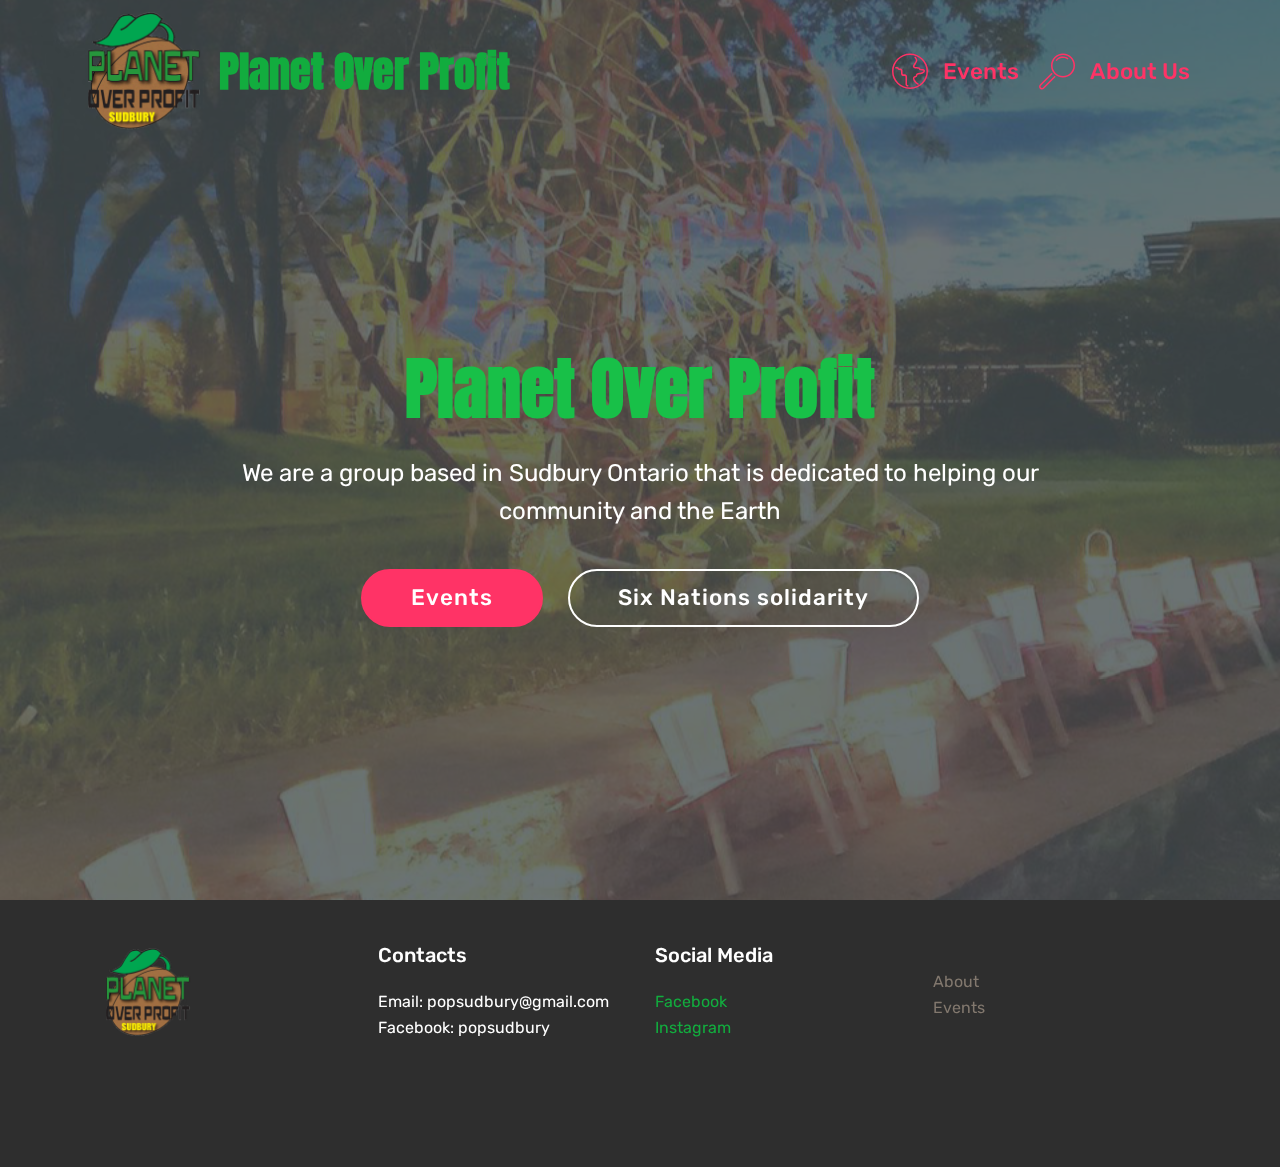
==== commit 5827da35: "create github pages" ====
--- a/index.html
+++ b/index.html
@@ -6,7 +6,7 @@
   <meta http-equiv="X-UA-Compatible" content="IE=edge">
   <meta name="generator" content="Mobirise v4.12.4, mobirise.com">
   <meta name="viewport" content="width=device-width, initial-scale=1, minimum-scale=1">
-  <link rel="shortcut icon" href="assets/images/117708945-121560872836436-8511831999617031116-o-122x122.jpg" type="image/x-icon">
+  <link rel="shortcut icon" href="assets/images/logo-for-pop-sudbury-256x259.png" type="image/x-icon">
   <meta name="description" content="The official website for the planet over profit sudbury group">
   
   
@@ -42,7 +42,7 @@
             <div class="navbar-brand">
                 <span class="navbar-logo">
                     <a href="index.html">
-                         <img src="assets/images/117708945-121560872836436-8511831999617031116-o-122x122.jpg" alt="POPSudbury" title="" style="height: 8rem;">
+                         <img src="assets/images/logo-for-pop-sudbury-256x259.png" alt="POPSudbury" title="" style="height: 8rem;">
                     </a>
                 </span>
                 <span class="navbar-caption-wrap"><a class="navbar-caption text-danger display-2" href="about.html">Planet Over Profit</a></span>
@@ -65,7 +65,7 @@
     </nav>
 </section>
 
-<section class="engine"><a href="https://mobirise.info/b">how to create your own website</a></section><section class="cid-s2LrgSXgFB mbr-fullscreen mbr-parallax-background" id="header2-1">
+<section class="engine"><a href="https://mobirise.info/y">html website templates</a></section><section class="cid-s2LrgSXgFB mbr-fullscreen mbr-parallax-background" id="header2-1">
 
     
 
@@ -97,7 +97,7 @@
             <div class="col-12 col-md-3">
                 <div class="media-wrap">
                     <a href="index.html">
-                        <img src="assets/images/117708945-121560872836436-8511831999617031116-o-122x122.jpg" alt="POPSudbury" title="">
+                        <img src="assets/images/logo-for-pop-sudbury-192x194.png" alt="POPSudbury" title="">
                     </a>
                 </div>
             </div>
--- a/assets/mobirise/css/mbr-additional.css
+++ b/assets/mobirise/css/mbr-additional.css
@@ -1619,6 +1619,74 @@
 .cid-s7yyq2PWcy H2 {
   color: #ffffff;
 }
+.cid-scAfANhuvW {
+  padding-top: 90px;
+  padding-bottom: 90px;
+  background-color: #465052;
+}
+.cid-scAfANhuvW h2 {
+  text-align: left;
+}
+.cid-scAfANhuvW h4 {
+  text-align: left;
+  font-weight: 500;
+}
+.cid-scAfANhuvW p {
+  color: #767676;
+  text-align: left;
+}
+.cid-scAfANhuvW .aside-content {
+  flex-basis: 100%;
+  -webkit-flex-basis: 100%;
+}
+.cid-scAfANhuvW .block-content {
+  display: -webkit-flex;
+  flex-direction: column;
+  -webkit-flex-direction: column;
+  word-break: break-word;
+}
+.cid-scAfANhuvW .media {
+  margin: initial;
+  align-items: center;
+  -webkit-align-items: center;
+}
+.cid-scAfANhuvW .mbr-figure {
+  align-self: flex-start;
+  -webkit-align-self: flex-start;
+  -webkit-flex-shrink: 0;
+  flex-shrink: 0;
+}
+.cid-scAfANhuvW .card-img {
+  padding-right: 2rem;
+  width: auto;
+}
+.cid-scAfANhuvW .card-img span {
+  font-size: 72px;
+  color: #707070;
+}
+@media (min-width: 992px) {
+  .cid-scAfANhuvW .mbr-figure {
+    padding-right: 4rem;
+  }
+}
+@media (max-width: 991px) {
+  .cid-scAfANhuvW .mbr-figure {
+    padding-right: 0;
+    padding-bottom: 1rem;
+    margin-bottom: 2rem;
+  }
+}
+@media (max-width: 300px) {
+  .cid-scAfANhuvW .card-img span {
+    font-size: 40px !important;
+  }
+}
+.cid-scAfANhuvW .mbr-text {
+  color: #ffffff;
+}
+.cid-scAfANhuvW H2 {
+  color: #efefef;
+}
 .cid-s8BuKOAG29 {
   padding-top: 90px;
   padding-bottom: 90px;
--- a/assets/mobirise/css/mbr-additional.css
+++ b/assets/mobirise/css/mbr-additional.css
@@ -1619,6 +1619,74 @@
 .cid-s7yyq2PWcy H2 {
   color: #ffffff;
 }
+.cid-scAfANhuvW {
+  padding-top: 90px;
+  padding-bottom: 90px;
+  background-color: #465052;
+}
+.cid-scAfANhuvW h2 {
+  text-align: left;
+}
+.cid-scAfANhuvW h4 {
+  text-align: left;
+  font-weight: 500;
+}
+.cid-scAfANhuvW p {
+  color: #767676;
+  text-align: left;
+}
+.cid-scAfANhuvW .aside-content {
+  flex-basis: 100%;
+  -webkit-flex-basis: 100%;
+}
+.cid-scAfANhuvW .block-content {
+  display: -webkit-flex;
+  flex-direction: column;
+  -webkit-flex-direction: column;
+  word-break: break-word;
+}
+.cid-scAfANhuvW .media {
+  margin: initial;
+  align-items: center;
+  -webkit-align-items: center;
+}
+.cid-scAfANhuvW .mbr-figure {
+  align-self: flex-start;
+  -webkit-align-self: flex-start;
+  -webkit-flex-shrink: 0;
+  flex-shrink: 0;
+}
+.cid-scAfANhuvW .card-img {
+  padding-right: 2rem;
+  width: auto;
+}
+.cid-scAfANhuvW .card-img span {
+  font-size: 72px;
+  color: #707070;
+}
+@media (min-width: 992px) {
+  .cid-scAfANhuvW .mbr-figure {
+    padding-right: 4rem;
+  }
+}
+@media (max-width: 991px) {
+  .cid-scAfANhuvW .mbr-figure {
+    padding-right: 0;
+    padding-bottom: 1rem;
+    margin-bottom: 2rem;
+  }
+}
+@media (max-width: 300px) {
+  .cid-scAfANhuvW .card-img span {
+    font-size: 40px !important;
+  }
+}
+.cid-scAfANhuvW .mbr-text {
+  color: #ffffff;
+}
+.cid-scAfANhuvW H2 {
+  color: #efefef;
+}
 .cid-s8BuKOAG29 {
   padding-top: 90px;
   padding-bottom: 90px;
